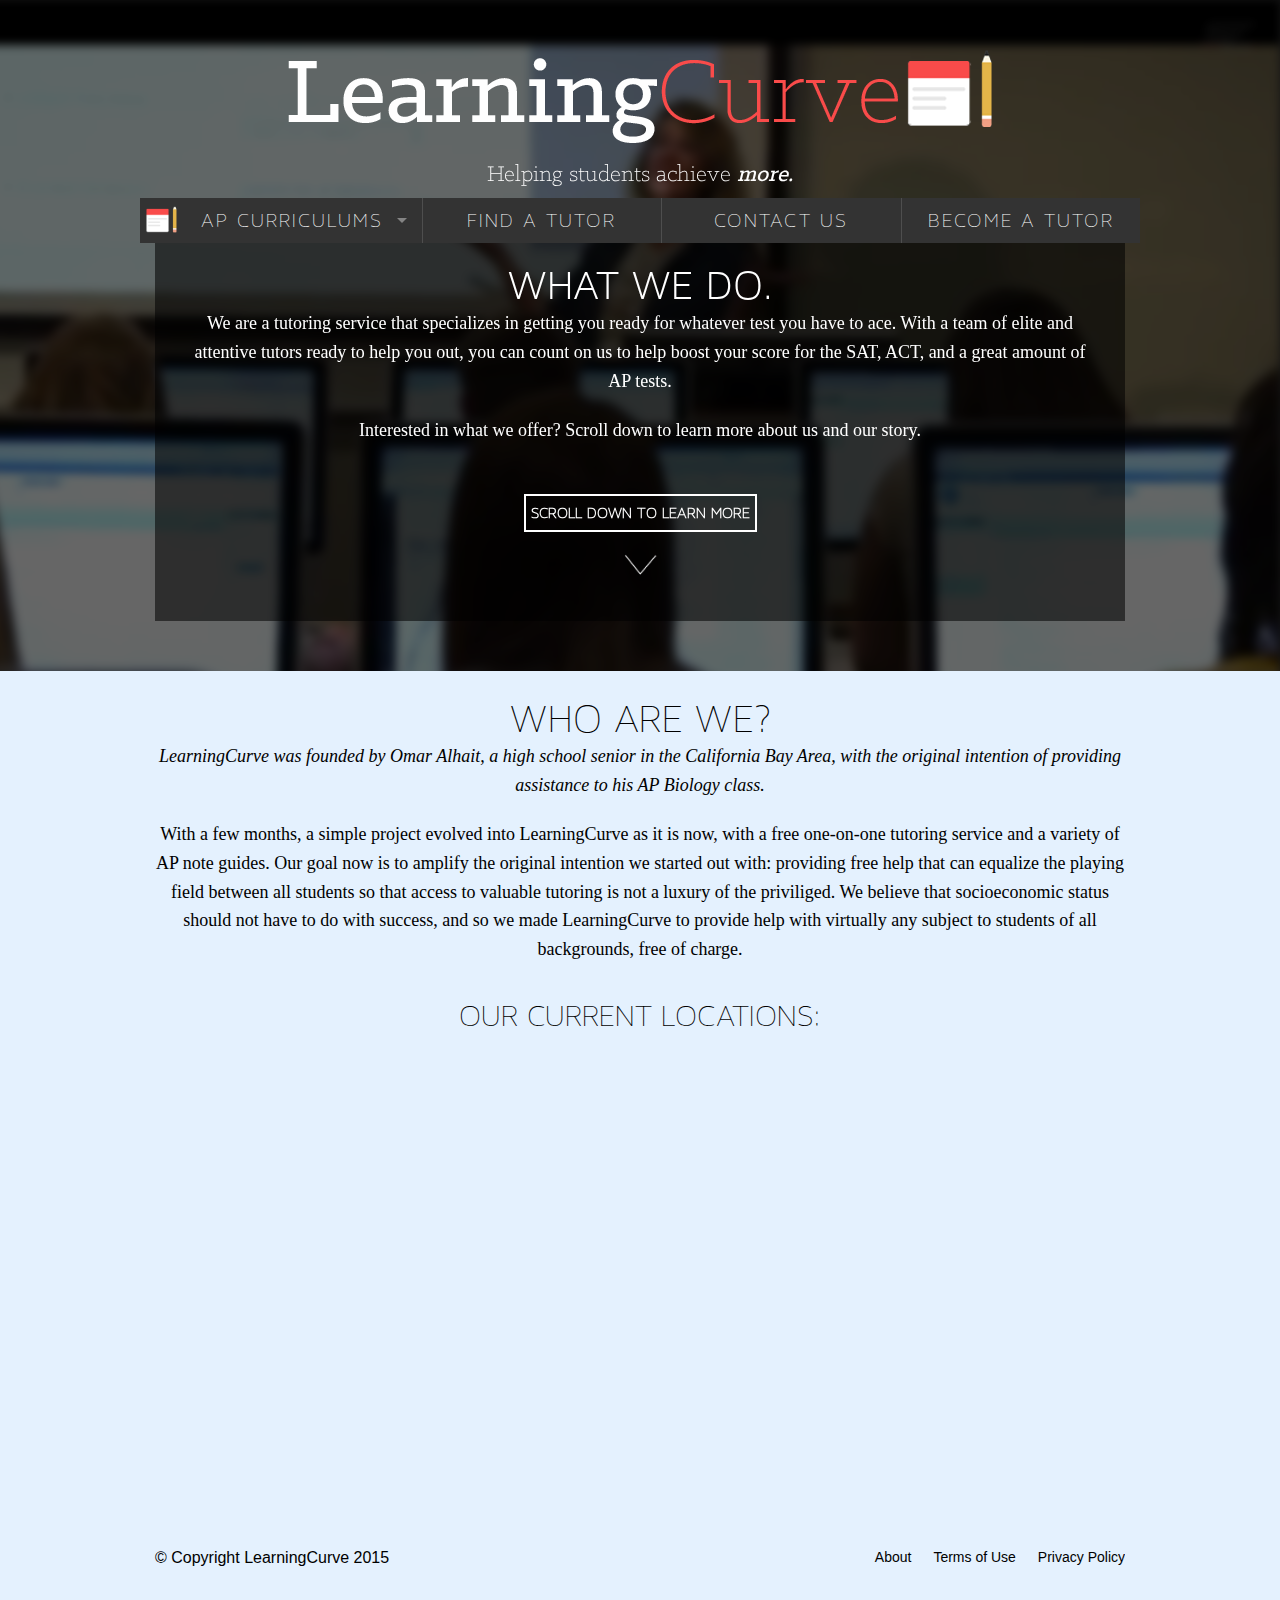
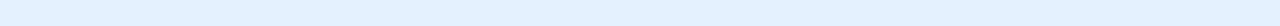
==== index.html @ 10ee87cb "Revert f1e68f8..810883a" ====
<!DOCTYPE html>
<!-- saved from url=(0054)http://foundation.zurb.com/templates/banner-theme.html -->
<html><head><meta http-equiv="Content-Type" content="text/html; charset=UTF-8">
<meta name="viewport" content="width=device-width, initial-scale=1.0">
<title>LearningCurve</title>

 <link rel="icon" type="image/ico" href="img/favicon.ico">
 <link rel="stylesheet" href="foundation/css/foundation.css">
<script src="foundation/js/vendor/modernizr.js"></script>
<script src="foundation/js/vendor/jquery.js"></script>
  <script src="foundation/js/foundation/foundation.js"></script>
  <script src="foundation/js/foundation/foundation.topbar.js"></script>
  <script>
    $(document).foundation();
  </script>
<link rel="stylesheet" href="css/app.css">
</head>



<body>
<div class="gradientfiller"></div>
<section class="top">
  <video autoplay loop poster="img/poster.png" id="bgvid">
<source src="img/background.mp4" type="video/mp4">
</video>
<div class="row">
<div class="large-12 columns">
<div class="main-wrapper">
  <div class ='img'>
    <p>
<img src='img/logo.png' alt='LearningCurve'>
    </p>
  </div>
<h3>Helping students achieve <i class='i'>more.</i></h3>
<div class="row">

</div>
</div>
</div>
</div>
</div>
</section>

<div class="contain-to-grid sticky" style="z-index:2">

<nav class="top-bar" data-topbar role="navigation" data-options="sticky_on: large" style="z-index:2">
  <ul class="title-area">
     <!-- Remove the class "menu-icon" to get rid of menu icon. Take out "Menu" to just have icon alone -->
    <li class="toggle-topbar menu-icon"><a href="#"><span></span></a></li>
    <img src="img/logoIcon.png" style="height:45px; padding-bottom:2px"> 
  </ul>

  <section class="top-bar-section" style="z-index:1; width:100%; display: block; width: 100%">

    <ul class="" style="">

      <li class="has-dropdown top-bar-button"><a href="#" id="button-text">AP CURRICULUMS</a>
        <ul class="dropdown">
          <li><a style="font-size: 18px" id="FiraSansOT" href="">Calculus AB</a></li>
          <li><a style="font-size: 18px" id="FiraSansOT" href="">Calculus BC</a></li>
          <li><a style="font-size: 18px" id="FiraSansOT" href="">Statistics</a></li>
          <li><a style="font-size: 18px" id="FiraSansOT" href="">Biology</a></li>
          <li><a style="font-size: 18px" id="FiraSansOT" href="">Chemistry</a></li>
          <li><a style="font-size: 18px" id="FiraSansOT" href="">US History</a></li>
        </ul>
      </li>
      <li class="divider"></li>
      <li class="top-bar-button"><a href="tutoring.html" id="button-text">FIND A TUTOR</a></li>
      <li class="divider"></li>
      <li class="top-bar-button"><a href="contact-us.html" id="button-text">CONTACT US</a></li>
      <li class="divider"></li>
      <li class="top-bar-button"><a href="become-a-tutor.html" id="button-text">BECOME A TUTOR</a></li>
    </ul>
  </section>
</nav>
</div>
<section class="" style="position: block">
<div class="row">
<div class="large-12 columns about-box">
<div class="black-box">
<h3 style="font-family:Maven3; font-size: 42px">WHAT WE DO.</h3>
<p style="text-align:center; font-weight:normal; color:white">We are a tutoring service that specializes in getting you ready for whatever test you have to ace. With a team of elite and attentive tutors ready to help you out, you can count on us to help boost your score for the SAT, ACT, and a great amount of AP tests.</p>
<p style="text-align:center; font-weight:normal; color:white">Interested in what we offer? Scroll down to learn more about us and our story.</p>
<span class="scrolldown">Scroll down to learn more</span>
<img src="img/arrow.png" width="76" height="39" alt="" class="arrow">
</div>
</div>
</section>

<section class="content" style="z-index:0; position: block; background-color:rgb(228, 241, 254)">
<div class="row">
<div class="large-12 columns" class="about-us">
<h3 id="maven" style="color:black; font-size:42px; text-transform:uppercase; align:center">Who Are We?</h3>
<p><i>LearningCurve was founded by Omar Alhait, a high school senior in the California Bay Area, with the original intention of providing assistance to his AP Biology class.</i></p>
<p>With a few months, a simple project evolved into LearningCurve as it is now, with a free one-on-one tutoring service and a variety of AP note guides. Our goal now is to amplify the original intention we started out with: providing free help that can equalize the playing field between all students so that access to valuable tutoring is not a luxury of the priviliged. We believe that socioeconomic status should not have to do with success, and so we made LearningCurve to provide help with virtually any subject to students of all backgrounds, free of charge.</p>
<br>
<h3 id="maven" style="color:black; font-size: 32px; text-transform: uppercase">Our Current Locations: </h3>
<iframe width='100%' height='500px' frameBorder='0' src='https://a.tiles.mapbox.com/v4/oalhait.l6k74bnb/attribution,geocoder,share.html?access_token=pk.eyJ1Ijoib2FsaGFpdCIsImEiOiJDN1Z2Uk5jIn0.ijs0u-XBS0635OFNUssilw'></iframe>
</div>
</div>
<footer>
<div class="row">
<div class="large-6 columns">
<span style="color:black">© Copyright LearningCurve 2015</span>
</div>
<div class="large-6 columns">
<ul class="inline-list right">
<li><a href="#" style="color:black">About</a></li>
<li><a href="#" style="color:black">Terms of Use</a></li>
<li><a href="#" style="color:black">Privacy Policy</a></li>
</ul>
</div>
</div>
</footer>
</section>


<script>
      $(document).foundation();

      var doc = document.documentElement;
      doc.setAttribute('data-useragent', navigator.userAgent);
    </script>

</body>
</html>
---- css/app.css ----
.top:before{
    content: "";
    position: fixed;
    z-index:-99;
    width:100%;
    height:100%;
    left:0;
    right:0;
    padding-bottom:35%;
    background-color: rgba(0,0,0,0.6);
	background-size:cover;
	display: block;
	
	}
p {
	font-family: Roboto;
}
.gradientfiller {
    position: fixed;
    z-index:-100;
    width:100%;
    height:100%;
    left:0;
    right:0;
    padding-bottom:35%;
    background-color: rgba(0,0,0,0.8);
	background-size:cover;
	display: block;
	
}
.top-bar-button {
	padding-left: 0;
	padding-right: 0;
	width: 23.85%;
	text-align: center;

}
#button-text {
	font-size: 21px;
	font-family: Maven2;
	letter-spacing: 2px;
}
.top-bar .toggle-topbar.menu-icon a:after {
    box-shadow: 0 10px 0 1px #FFFFFF, 0 16px 0 1px #FFFFFF, 0 22px 0 1px #FFFFFF;
    content: "img/logoIcon.png";
    display: block;
    height: 0;
    position: absolute;
    right: 0;
    top: 0;
    width: 16px;
}
.top-bar .toggle-topbar.menu-icon a {
    color: #FFFFFF;
    height: 34px;
    line-height: 33px;
    padding: 0 25px 0 0;
    position: relative;
}

video#bgvid {
	position: fixed; right: 0; bottom: 0;
	min-width: 100%; min-height: 100%;
	width: auto; height: auto; z-index: -100;
	background: url(../img/poster.png) no-repeat;
	background-size: cover; 
	-webkit-filter: blur(5px);
    -moz-filter: blur(5px);
    -o-filter: blur(5px);
    -ms-filter: blur(5px);
    -filter: blur(5px);
	}

.top{
z-index: 0;
position:relative;
}
.content{
	padding-top:40px;
	padding-bottom:40px;
	background-color: white;
	width: 100%;
	z-index: 9999;
	top:50px;
	bottom:50px;
	position:relative;
	
}
@font-face {
    font-family: FiraSansOT;
    src: url(fonts/FiraSansOTRegular.otf);
}
@font-face {
    font-family: Maven3;
    src: url(fonts/MavenProLight300.otf);
}
@font-face {
    font-family: Maven2;
    src: url(fonts/MavenProLight200.otf);
}
@font-face {
    font-family: KlinicSlabLight;
    src: url(fonts/KlinicSlabLight.otf);
}
@font-face {
    font-family: KlinicSlabMedium;
    src: url(fonts/KlinicSlabMedium.otf);
}
@font-face {
    font-family: RobotoRegular;
    src: url(fonts/RobotoRegular.ttf);
}
@font-face {
    font-family: FiraSansOTRegular;
    src: url(fonts/FiraSansOTRegular.otf);
}
@font-face {
    font-family: AsapRegular;
    src: url(fonts/AsapRegular.otf);
}
h1{
	font-family: KlinicSlabMedium;
	font-size:40px;
	color:#fff;
	line-height:28px;
	margin-top:16px;
	margin-bottom:15px;
	text-align:center;
	}
h2{
	font-family:KlinicSlabMedium;
	color:#fff;
	font-size:40px;
	line-height:34px;
	}
h3{
	font-family:KlinicSlabLight;
	font-size:24px;color:#fff;
	line-height:10px;
	text-align:center;
	font-weight:500;
	padding-bottom:10px;
	}
.i{
	font-family:KlinicSlabMedium;
	font-size:24px;color:#fff;
	line-height:10px;
	text-align:center;
	font-weight:500;
	padding-bottom:10px;
	}
h4{
	font-family:KlinicSlabMedium;
	color:#000;
	font-size:28px;
	padding-top:5px;
}
.img {
	right:0;
	left:0;
	text-align: center;
	padding-top: 50px;

}
#FiraSansOT {
	font-family: FiraSansOT;
}
#maven {
	font-family: Maven2;
	font-size:20px;
}
.pink {
	color:#2574A9;
	/*#F94B4A;*/
}
#KlinicSlabMedium {
	font-family: KlinicSlabMedium;
	font-size: 22px;
}
#KlinicSlabLight {
	font-family: KlinicSlabLight;
}
.about-us {
	z-index:1;
}
p {
	font-size:18px;
	text-align: center;
	color:black;
	font-weight:light;
}
.columns.large-centered{
	padding-left:5px;
	padding-right:5px;
	}
@media only screen and (max-width: 40em) {.columns.large-centered{
	font-size:13px;
}
	}
@media only screen and (min-width: 40.063em) {.columns.large-centered{
	font-size:14px;
	z-index:999999;
	}}
.about-box{
	color:#fff;
}
.black-box{
	background-color:rgba(0,0,0,0.55);
	padding:35px;
	font-weight:900;
	z-index:1;
	position:relative;
}
.scrolldown {
	border:2px solid white;
	text-transform: uppercase;
	display:table;
	padding: 5px;
	margin: 50px auto 0;
	font-family: Maven2;
}
.arrow {
	align: centered;
	display:table;
	padding: 5px;
	margin: 10px auto 0;
}
#tutoring {
	font-size: 96px;
}
#map {
	height:180px;
}
.black-box p{font-weight:900;}
.secondary.small.button{background-color:transparent;color:#fff;border:2px #fff solid;border-radius:5px;padding:15px 50px 15px 50px;margin:0;}
.secondary.small.button:hover{background-color:rgba(255,255,255,0.5);}
.row .main-wrapper{color:#fff;}
.about-content{background-color:#fff;box-shadow:2px 2px 10px rgba(0,0,0,0.1);}
.button-group li .button{border:0!important;}
.button{-webkit-appearance:none;background-color:transparent;border-width:0;text-align:center;box-shadow:0 0 0;}
.button:hover{color:rgba(255,255,255,0.7);background-color:transparent;}footer p,footer a{font-size:14px;}
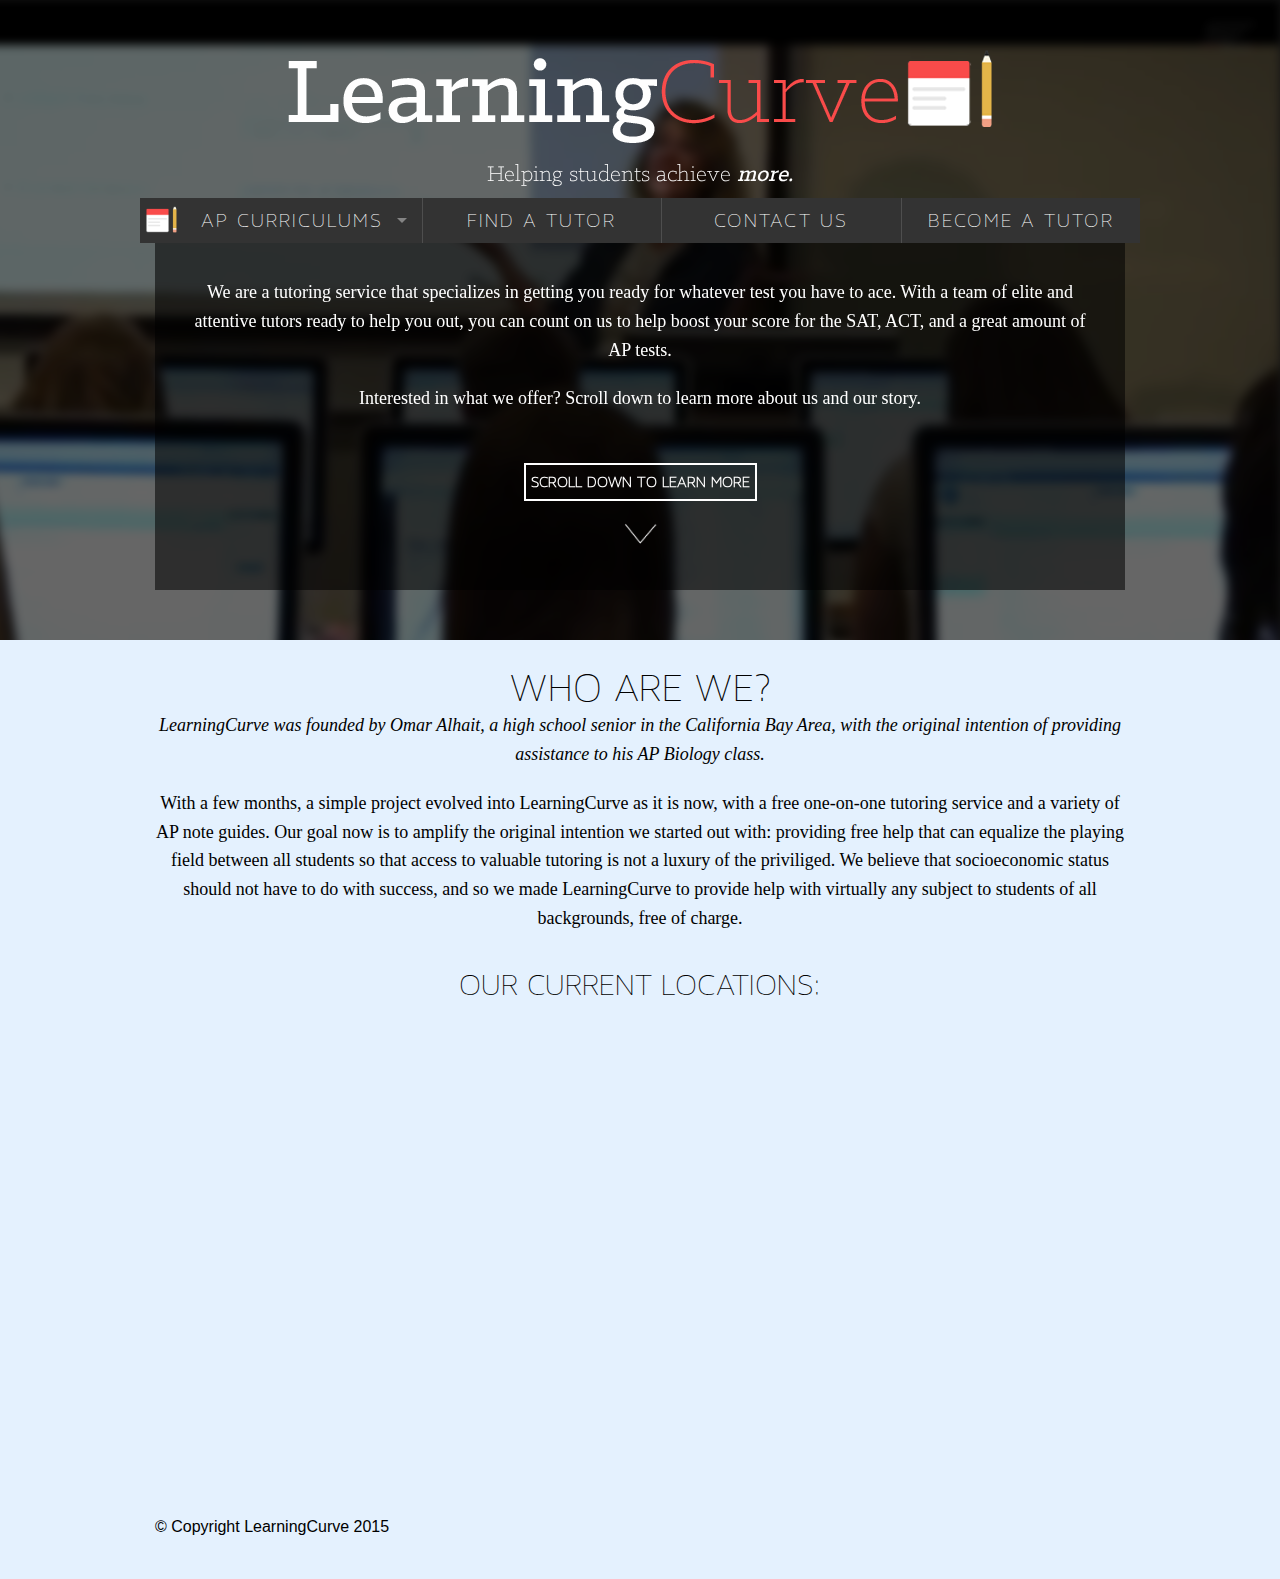
==== commit dcc6f98a: "Revert "Revert f1e68f8..810883a"" ====
--- a/index.html
+++ b/index.html
@@ -1,127 +1,137 @@
 <!DOCTYPE html>
-<!-- saved from url=(0054)http://foundation.zurb.com/templates/banner-theme.html -->
-<html><head><meta http-equiv="Content-Type" content="text/html; charset=UTF-8">
-<meta name="viewport" content="width=device-width, initial-scale=1.0">
-<title>LearningCurve</title>
+<html>
 
- <link rel="icon" type="image/ico" href="img/favicon.ico">
- <link rel="stylesheet" href="foundation/css/foundation.css">
-<script src="foundation/js/vendor/modernizr.js"></script>
-<script src="foundation/js/vendor/jquery.js"></script>
-  <script src="foundation/js/foundation/foundation.js"></script>
-  <script src="foundation/js/foundation/foundation.topbar.js"></script>
-  <script>
+<head>
+    <meta http-equiv="Content-Type" content="text/html; charset=UTF-8">
+    <meta name="viewport" content="width=device-width, initial-scale=1.0">
+    <title>LearningCurve</title>
+
+    <link rel="icon" type="image/ico" href="img/favicon.ico">
+    <link rel="stylesheet" href="foundation/css/foundation.css">
+    <script src="foundation/js/vendor/modernizr.js"></script>
+    <script src="foundation/js/vendor/jquery.js"></script>
+    <script src="foundation/js/foundation/foundation.js"></script>
+    <script src="foundation/js/foundation/foundation.topbar.js"></script>
+    <script>
     $(document).foundation();
-  </script>
-<link rel="stylesheet" href="css/app.css">
+    </script>
+    <link rel="stylesheet" href="css/app.css">
 </head>
 
 
 
 <body>
-<div class="gradientfiller"></div>
-<section class="top">
-  <video autoplay loop poster="img/poster.png" id="bgvid">
-<source src="img/background.mp4" type="video/mp4">
-</video>
-<div class="row">
-<div class="large-12 columns">
-<div class="main-wrapper">
-  <div class ='img'>
-    <p>
-<img src='img/logo.png' alt='LearningCurve'>
-    </p>
-  </div>
-<h3>Helping students achieve <i class='i'>more.</i></h3>
-<div class="row">
+    <div class="gradientfiller"></div>
+    <section class="top">
+        <video autoplay loop poster="img/poster.png" id="bgvid">
+            <source src="img/background.mp4" type="video/mp4">
+        </video>
+        <div class="row">
+            <div class="large-12 columns">
+                <div class="main-wrapper">
+                    <div class='img'>
+                        <p>
+                            <img src='img/logo.png' alt='LearningCurve'>
+                        </p>
+                    </div>
+                    <h3>Helping students achieve <i class='i'>more.</i></h3>
+                    <div class="row">
 
-</div>
-</div>
-</div>
-</div>
-</div>
-</section>
+                    </div>
+                </div>
+            </div>
+        </div>
+        </div>
+    </section>
 
-<div class="contain-to-grid sticky" style="z-index:2">
+    <div class="contain-to-grid sticky" style="z-index:2">
 
-<nav class="top-bar" data-topbar role="navigation" data-options="sticky_on: large" style="z-index:2">
-  <ul class="title-area">
-     <!-- Remove the class "menu-icon" to get rid of menu icon. Take out "Menu" to just have icon alone -->
-    <li class="toggle-topbar menu-icon"><a href="#"><span></span></a></li>
-    <img src="img/logoIcon.png" style="height:45px; padding-bottom:2px"> 
-  </ul>
+        <nav class="top-bar" data-topbar role="navigation" data-options="sticky_on: large" style="z-index:2">
+            <ul class="title-area">
+                <!-- Remove the class "menu-icon" to get rid of menu icon. Take out "Menu" to just have icon alone -->
+                <li class="toggle-topbar menu-icon"><a href="#"><span></span></a>
+                </li>
+                <img src="img/logoIcon.png" style="height:45px; padding-bottom:2px">
+            </ul>
 
-  <section class="top-bar-section" style="z-index:1; width:100%; display: block; width: 100%">
+            <section class="top-bar-section" style="z-index:1; width:100%; display: block; width: 100%">
 
-    <ul class="" style="">
+                <ul class="" style="">
 
-      <li class="has-dropdown top-bar-button"><a href="#" id="button-text">AP CURRICULUMS</a>
-        <ul class="dropdown">
-          <li><a style="font-size: 18px" id="FiraSansOT" href="">Calculus AB</a></li>
-          <li><a style="font-size: 18px" id="FiraSansOT" href="">Calculus BC</a></li>
-          <li><a style="font-size: 18px" id="FiraSansOT" href="">Statistics</a></li>
-          <li><a style="font-size: 18px" id="FiraSansOT" href="">Biology</a></li>
-          <li><a style="font-size: 18px" id="FiraSansOT" href="">Chemistry</a></li>
-          <li><a style="font-size: 18px" id="FiraSansOT" href="">US History</a></li>
-        </ul>
-      </li>
-      <li class="divider"></li>
-      <li class="top-bar-button"><a href="tutoring.html" id="button-text">FIND A TUTOR</a></li>
-      <li class="divider"></li>
-      <li class="top-bar-button"><a href="contact-us.html" id="button-text">CONTACT US</a></li>
-      <li class="divider"></li>
-      <li class="top-bar-button"><a href="become-a-tutor.html" id="button-text">BECOME A TUTOR</a></li>
-    </ul>
-  </section>
-</nav>
-</div>
-<section class="" style="position: block">
-<div class="row">
-<div class="large-12 columns about-box">
-<div class="black-box">
-<h3 style="font-family:Maven3; font-size: 42px">WHAT WE DO.</h3>
-<p style="text-align:center; font-weight:normal; color:white">We are a tutoring service that specializes in getting you ready for whatever test you have to ace. With a team of elite and attentive tutors ready to help you out, you can count on us to help boost your score for the SAT, ACT, and a great amount of AP tests.</p>
-<p style="text-align:center; font-weight:normal; color:white">Interested in what we offer? Scroll down to learn more about us and our story.</p>
-<span class="scrolldown">Scroll down to learn more</span>
-<img src="img/arrow.png" width="76" height="39" alt="" class="arrow">
-</div>
-</div>
-</section>
+                    <li class="has-dropdown top-bar-button"><a href="#" id="button-text">AP CURRICULUMS</a>
+                        <ul class="dropdown">
+                            <li><a style="font-size: 18px" id="FiraSansOT" href="calc-bc/calcindex.html">Calculus AB</a>
+                            </li>
+                            <li><a style="font-size: 18px" id="FiraSansOT" href="">Calculus BC</a>
+                            </li>
+                            <li><a style="font-size: 18px" id="FiraSansOT" href="">Statistics</a>
+                            </li>
+                            <li><a style="font-size: 18px" id="FiraSansOT" href="">Biology</a>
+                            </li>
+                            <li><a style="font-size: 18px" id="FiraSansOT" href="">Chemistry</a>
+                            </li>
+                            <li><a style="font-size: 18px" id="FiraSansOT" href="">US History</a>
+                            </li>
+                        </ul>
+                    </li>
+                    <li class="divider"></li>
+                    <li class="top-bar-button"><a href="tutoring.html" id="button-text">FIND A TUTOR</a>
+                    </li>
+                    <li class="divider"></li>
+                    <li class="top-bar-button"><a href="contact-us.html" id="button-text">CONTACT US</a>
+                    </li>
+                    <li class="divider"></li>
+                    <li class="top-bar-button"><a href="become-a-tutor.html" id="button-text">BECOME A TUTOR</a>
+                    </li>
+                </ul>
+            </section>
+        </nav>
+    </div>
+    <section class="" style="position: block">
+        <div class="row">
+            <div class="large-12 columns about-box">
+                <div class="black-box">
+                    <p style="text-align:center; font-weight:normal; color:white">We are a tutoring service that specializes in getting you ready for whatever test you have to ace. With a team of elite and attentive tutors ready to help you out, you can count on us to help boost your score for the SAT, ACT, and a great amount of AP tests.</p>
+                    <p style="text-align:center; font-weight:normal; color:white">Interested in what we offer? Scroll down to learn more about us and our story.</p>
+                    <span class="scrolldown">Scroll down to learn more</span>
+                    <img src="img/arrow.png" width="76" height="39" alt="" class="arrow">
+                </div>
+            </div>
+    </section>
 
-<section class="content" style="z-index:0; position: block; background-color:rgb(228, 241, 254)">
-<div class="row">
-<div class="large-12 columns" class="about-us">
-<h3 id="maven" style="color:black; font-size:42px; text-transform:uppercase; align:center">Who Are We?</h3>
-<p><i>LearningCurve was founded by Omar Alhait, a high school senior in the California Bay Area, with the original intention of providing assistance to his AP Biology class.</i></p>
-<p>With a few months, a simple project evolved into LearningCurve as it is now, with a free one-on-one tutoring service and a variety of AP note guides. Our goal now is to amplify the original intention we started out with: providing free help that can equalize the playing field between all students so that access to valuable tutoring is not a luxury of the priviliged. We believe that socioeconomic status should not have to do with success, and so we made LearningCurve to provide help with virtually any subject to students of all backgrounds, free of charge.</p>
-<br>
-<h3 id="maven" style="color:black; font-size: 32px; text-transform: uppercase">Our Current Locations: </h3>
-<iframe width='100%' height='500px' frameBorder='0' src='https://a.tiles.mapbox.com/v4/oalhait.l6k74bnb/attribution,geocoder,share.html?access_token=pk.eyJ1Ijoib2FsaGFpdCIsImEiOiJDN1Z2Uk5jIn0.ijs0u-XBS0635OFNUssilw'></iframe>
-</div>
-</div>
-<footer>
-<div class="row">
-<div class="large-6 columns">
-<span style="color:black">© Copyright LearningCurve 2015</span>
-</div>
-<div class="large-6 columns">
-<ul class="inline-list right">
-<li><a href="#" style="color:black">About</a></li>
-<li><a href="#" style="color:black">Terms of Use</a></li>
-<li><a href="#" style="color:black">Privacy Policy</a></li>
-</ul>
-</div>
-</div>
-</footer>
-</section>
+    <section class="content" style="z-index:0; position: block; background-color:rgb(228, 241, 254)">
+        <div class="row">
+            <div class="large-12 columns" class="about-us">
+                <h3 id="maven" style="color:black; font-size:42px; text-transform:uppercase; align:center">Who Are We?</h3>
+                <p><i>LearningCurve was founded by Omar Alhait, a high school senior in the California Bay Area, with the original intention of providing assistance to his AP Biology class.</i>
+                </p>
+                <p>With a few months, a simple project evolved into LearningCurve as it is now, with a free one-on-one tutoring service and a variety of AP note guides. Our goal now is to amplify the original intention we started out with: providing free help that can equalize the playing field between all students so that access to valuable tutoring is not a luxury of the priviliged. We believe that socioeconomic status should not have to do with success, and so we made LearningCurve to provide help with virtually any subject to students of all backgrounds, free of charge.</p>
+                <br>
+                <h3 id="maven" style="color:black; font-size: 32px; text-transform: uppercase">Our Current Locations: </h3>
+                <iframe width='100%' height='500px' frameBorder='0' src='https://a.tiles.mapbox.com/v4/oalhait.l6k74bnb/attribution,geocoder,share.html?access_token=pk.eyJ1Ijoib2FsaGFpdCIsImEiOiJDN1Z2Uk5jIn0.ijs0u-XBS0635OFNUssilw'></iframe>
+            </div>
+        </div>
+        <footer>
+            <div class="row">
+                <div class="large-6 columns">
+                    <span style="color:black">© Copyright LearningCurve 2015</span>
+                </div>
+                <div class="large-6 columns">
+                    <ul class="inline-list right">
+                    </ul>
+                </div>
+            </div>
+        </footer>
+    </section>
 
 
-<script>
-      $(document).foundation();
+    <script>
+    $(document).foundation();
 
-      var doc = document.documentElement;
-      doc.setAttribute('data-useragent', navigator.userAgent);
+    var doc = document.documentElement;
+    doc.setAttribute('data-useragent', navigator.userAgent);
     </script>
 
 </body>
+
 </html>--- a/css/app.css
+++ b/css/app.css
@@ -232,6 +232,16 @@
 #map {
 	height:180px;
 }
+.toc {
+	height:50%;
+	width:50%;
+	background-color: green;
+}
+.tocbutton {
+	height:100%;
+	width:100%;
+	text-align: centered;
+}
 .black-box p{font-weight:900;}
 .secondary.small.button{background-color:transparent;color:#fff;border:2px #fff solid;border-radius:5px;padding:15px 50px 15px 50px;margin:0;}
 .secondary.small.button:hover{background-color:rgba(255,255,255,0.5);}
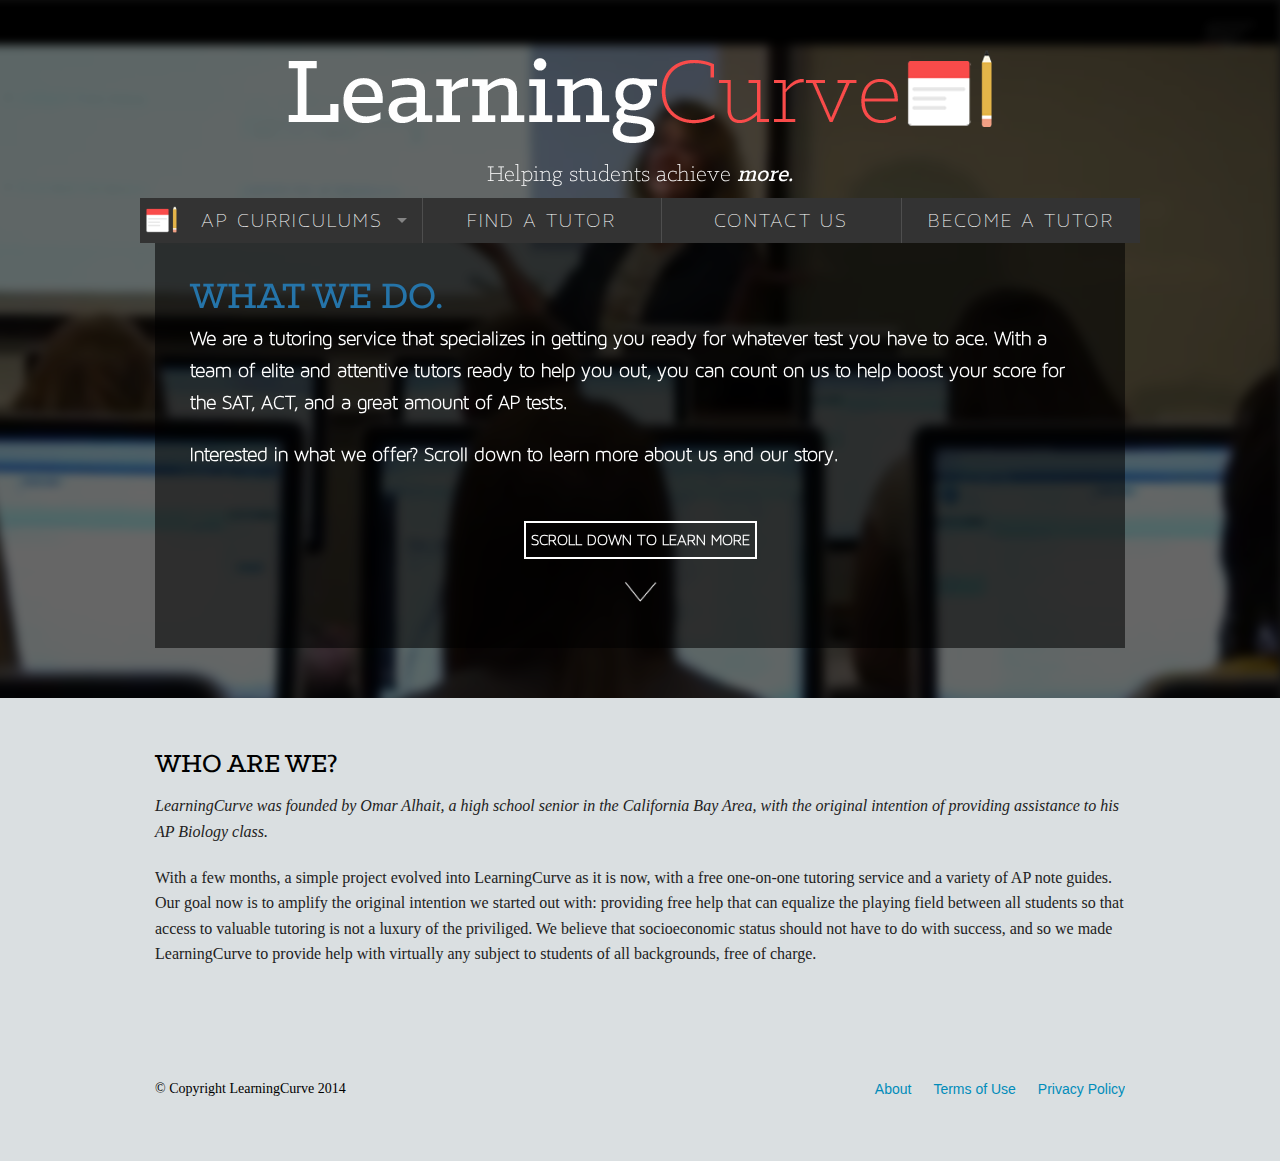
==== commit dd91c6a0: "Revert 5aff99e..dcc6f98" ====
--- a/index.html
+++ b/index.html
@@ -1,137 +1,132 @@
 <!DOCTYPE html>
-<html>
+<!-- saved from url=(0054)http://foundation.zurb.com/templates/banner-theme.html -->
+<html><head><meta http-equiv="Content-Type" content="text/html; charset=UTF-8">
+<meta name="viewport" content="width=device-width, initial-scale=1.0">
+<title>LearningCurve</title>
 
-<head>
-    <meta http-equiv="Content-Type" content="text/html; charset=UTF-8">
-    <meta name="viewport" content="width=device-width, initial-scale=1.0">
-    <title>LearningCurve</title>
-
-    <link rel="icon" type="image/ico" href="img/favicon.ico">
-    <link rel="stylesheet" href="foundation/css/foundation.css">
-    <script src="foundation/js/vendor/modernizr.js"></script>
-    <script src="foundation/js/vendor/jquery.js"></script>
-    <script src="foundation/js/foundation/foundation.js"></script>
-    <script src="foundation/js/foundation/foundation.topbar.js"></script>
-    <script>
+ <link rel="icon" type="image/ico" href="img/favicon.ico">
+ <link rel="stylesheet" href="foundation/css/foundation.css">
+<script src="foundation/js/vendor/modernizr.js"></script>
+<script src="foundation/js/vendor/jquery.js"></script>
+  <script src="foundation/js/foundation/foundation.js"></script>
+  <script src="foundation/js/foundation/foundation.topbar.js"></script>
+  <script>
     $(document).foundation();
-    </script>
-    <link rel="stylesheet" href="css/app.css">
+  </script>
+<link rel="stylesheet" href="css/app.css">
 </head>
 
 
 
 <body>
-    <div class="gradientfiller"></div>
-    <section class="top">
-        <video autoplay loop poster="img/poster.png" id="bgvid">
-            <source src="img/background.mp4" type="video/mp4">
-        </video>
-        <div class="row">
-            <div class="large-12 columns">
-                <div class="main-wrapper">
-                    <div class='img'>
-                        <p>
-                            <img src='img/logo.png' alt='LearningCurve'>
-                        </p>
-                    </div>
-                    <h3>Helping students achieve <i class='i'>more.</i></h3>
-                    <div class="row">
+<div class="gradientfiller"></div>
+<section class="top">
+  <video autoplay loop poster="img/poster.png" id="bgvid">
+<source src="img/background.mp4" type="video/mp4">
+</video>
+<div class="row">
+<div class="large-12 columns">
+<div class="main-wrapper">
+  <div class ='img'>
+    <p>
+<img src='img/logo.png' alt='LearningCurve'>
+    </p>
+  </div>
+<h3>Helping students achieve <i class='i'>more.</i></h3>
+<div class="row">
 
-                    </div>
-                </div>
-            </div>
-        </div>
-        </div>
-    </section>
+</div>
+</div>
+</div>
+</div>
+</div>
+</section>
 
-    <div class="contain-to-grid sticky" style="z-index:2">
+<div class="contain-to-grid sticky" style="z-index:2">
 
-        <nav class="top-bar" data-topbar role="navigation" data-options="sticky_on: large" style="z-index:2">
-            <ul class="title-area">
-                <!-- Remove the class "menu-icon" to get rid of menu icon. Take out "Menu" to just have icon alone -->
-                <li class="toggle-topbar menu-icon"><a href="#"><span></span></a>
-                </li>
-                <img src="img/logoIcon.png" style="height:45px; padding-bottom:2px">
-            </ul>
+<nav class="top-bar" data-topbar role="navigation" data-options="sticky_on: large" style="z-index:2">
+  <ul class="title-area">
+     <!-- Remove the class "menu-icon" to get rid of menu icon. Take out "Menu" to just have icon alone -->
+    <li class="toggle-topbar menu-icon"><a href="#"><span></span></a></li>
+    <img src="img/logoIcon.png" style="height:45px; padding-bottom:2px"> 
+  </ul>
 
-            <section class="top-bar-section" style="z-index:1; width:100%; display: block; width: 100%">
+  <section class="top-bar-section" style="z-index:1; width:100%; display: block; width: 100%">
 
-                <ul class="" style="">
+    <ul class="" style="">
 
-                    <li class="has-dropdown top-bar-button"><a href="#" id="button-text">AP CURRICULUMS</a>
-                        <ul class="dropdown">
-                            <li><a style="font-size: 18px" id="FiraSansOT" href="calc-bc/calcindex.html">Calculus AB</a>
-                            </li>
-                            <li><a style="font-size: 18px" id="FiraSansOT" href="">Calculus BC</a>
-                            </li>
-                            <li><a style="font-size: 18px" id="FiraSansOT" href="">Statistics</a>
-                            </li>
-                            <li><a style="font-size: 18px" id="FiraSansOT" href="">Biology</a>
-                            </li>
-                            <li><a style="font-size: 18px" id="FiraSansOT" href="">Chemistry</a>
-                            </li>
-                            <li><a style="font-size: 18px" id="FiraSansOT" href="">US History</a>
-                            </li>
-                        </ul>
-                    </li>
-                    <li class="divider"></li>
-                    <li class="top-bar-button"><a href="tutoring.html" id="button-text">FIND A TUTOR</a>
-                    </li>
-                    <li class="divider"></li>
-                    <li class="top-bar-button"><a href="contact-us.html" id="button-text">CONTACT US</a>
-                    </li>
-                    <li class="divider"></li>
-                    <li class="top-bar-button"><a href="become-a-tutor.html" id="button-text">BECOME A TUTOR</a>
-                    </li>
-                </ul>
-            </section>
-        </nav>
-    </div>
-    <section class="" style="position: block">
-        <div class="row">
-            <div class="large-12 columns about-box">
-                <div class="black-box">
-                    <p style="text-align:center; font-weight:normal; color:white">We are a tutoring service that specializes in getting you ready for whatever test you have to ace. With a team of elite and attentive tutors ready to help you out, you can count on us to help boost your score for the SAT, ACT, and a great amount of AP tests.</p>
-                    <p style="text-align:center; font-weight:normal; color:white">Interested in what we offer? Scroll down to learn more about us and our story.</p>
-                    <span class="scrolldown">Scroll down to learn more</span>
-                    <img src="img/arrow.png" width="76" height="39" alt="" class="arrow">
-                </div>
-            </div>
-    </section>
+      <li class="has-dropdown top-bar-button"><a href="#" id="button-text">AP CURRICULUMS</a>
+        <ul class="dropdown">
+          <li><a style="font-size: 18px" id="FiraSansOT" href="">Calculus AB</a></li>
+          <li><a style="font-size: 18px" id="FiraSansOT" href="">Calculus BC</a></li>
+          <li><a style="font-size: 18px" id="FiraSansOT" href="">Statistics</a></li>
+          <li><a style="font-size: 18px" id="FiraSansOT" href="">Biology</a></li>
+          <li><a style="font-size: 18px" id="FiraSansOT" href="">Chemistry</a></li>
+          <li><a style="font-size: 18px" id="FiraSansOT" href="">US History</a></li>
+        </ul>
+      </li>
+      <li class="divider"></li>
+      <li class="top-bar-button"><a href="tutoring.html" id="button-text">FIND A TUTOR</a></li>
+      <li class="divider"></li>
+      <li class="top-bar-button"><a href="contact-us.html" id="button-text">CONTACT US</a></li>
+      <li class="divider"></li>
+      <li class="top-bar-button"><a href="become-a-tutor.html" id="button-text">BECOME A TUTOR</a></li>
+    </ul>
+  </section>
+</nav>
+</div>
+<section class="" style="position: block">
+<div class="row">
+<div class="large-12 columns about-box">
+<div class="black-box">
+<h2 class='pink'>WHAT WE DO.</h2>
+<p id='maven'>We are a tutoring service that specializes in getting you ready for whatever test you have to ace. With a team of elite and attentive tutors ready to help you out, you can count on us to help boost your score for the SAT, ACT, and a great amount of AP tests.</p>
+<p id='maven'>Interested in what we offer? Scroll down to learn more about us and our story.</p>
+<span class="scrolldown">Scroll down to learn more</span>
+<img src="img/arrow.png" width="76" height="39" alt="" class="arrow">
+</div>
+</div>
+</section>
 
-    <section class="content" style="z-index:0; position: block; background-color:rgb(228, 241, 254)">
-        <div class="row">
-            <div class="large-12 columns" class="about-us">
-                <h3 id="maven" style="color:black; font-size:42px; text-transform:uppercase; align:center">Who Are We?</h3>
-                <p><i>LearningCurve was founded by Omar Alhait, a high school senior in the California Bay Area, with the original intention of providing assistance to his AP Biology class.</i>
-                </p>
-                <p>With a few months, a simple project evolved into LearningCurve as it is now, with a free one-on-one tutoring service and a variety of AP note guides. Our goal now is to amplify the original intention we started out with: providing free help that can equalize the playing field between all students so that access to valuable tutoring is not a luxury of the priviliged. We believe that socioeconomic status should not have to do with success, and so we made LearningCurve to provide help with virtually any subject to students of all backgrounds, free of charge.</p>
-                <br>
-                <h3 id="maven" style="color:black; font-size: 32px; text-transform: uppercase">Our Current Locations: </h3>
-                <iframe width='100%' height='500px' frameBorder='0' src='https://a.tiles.mapbox.com/v4/oalhait.l6k74bnb/attribution,geocoder,share.html?access_token=pk.eyJ1Ijoib2FsaGFpdCIsImEiOiJDN1Z2Uk5jIn0.ijs0u-XBS0635OFNUssilw'></iframe>
-            </div>
-        </div>
-        <footer>
-            <div class="row">
-                <div class="large-6 columns">
-                    <span style="color:black">© Copyright LearningCurve 2015</span>
-                </div>
-                <div class="large-6 columns">
-                    <ul class="inline-list right">
-                    </ul>
-                </div>
-            </div>
-        </footer>
-    </section>
+<section class="content" style="z-index:0; position: block; background-color:rgb(218, 223, 225)">
+<div class="row">
+<div class="large-12 columns" class="about-us">
+<h4>WHO ARE WE?</h4>
+<p><i>LearningCurve was founded by Omar Alhait, a high school senior in the California Bay Area, with the original intention of providing assistance to his AP Biology class.</i></p>
+<p>With a few months, a simple project evolved into LearningCurve as it is now, with a free one-on-one tutoring service and a variety of AP note guides. Our goal now is to amplify the original intention we started out with: providing free help that can equalize the playing field between all students so that access to valuable tutoring is not a luxury of the priviliged. We believe that socioeconomic status should not have to do with success, and so we made LearningCurve to provide help with virtually any subject to students of all backgrounds, free of charge.</p>
+<div class="large-4 columns">
+<ul class="small-block-grid-2">
+<li><a href="#"><img src=""></a></li>
+<li><a href="#"><img src=""></a></li>
+<li><a href="#"><img src=""></a></li>
+<li><a href="#"><img src=""></a></li>
+</ul>
+</div>
+</div>
+</div>
+<footer>
+<div class="row">
+<div class="large-6 columns">
+<p style="color:black">© Copyright LearningCurve 2014</p>
+</div>
+<div class="large-6 columns">
+<ul class="inline-list right">
+<li><a href="#">About</a></li>
+<li><a href="#">Terms of Use</a></li>
+<li><a href="#">Privacy Policy</a></li>
+</ul>
+</div>
+</div>
+</footer>
+</section>
 
 
-    <script>
-    $(document).foundation();
+<script>
+      $(document).foundation();
 
-    var doc = document.documentElement;
-    doc.setAttribute('data-useragent', navigator.userAgent);
+      var doc = document.documentElement;
+      doc.setAttribute('data-useragent', navigator.userAgent);
     </script>
 
 </body>
-
 </html>--- a/css/app.css
+++ b/css/app.css
@@ -184,12 +184,7 @@
 .about-us {
 	z-index:1;
 }
-p {
-	font-size:18px;
-	text-align: center;
-	color:black;
-	font-weight:light;
-}
+
 .columns.large-centered{
 	padding-left:5px;
 	padding-right:5px;
@@ -228,19 +223,6 @@
 }
 #tutoring {
 	font-size: 96px;
-}
-#map {
-	height:180px;
-}
-.toc {
-	height:50%;
-	width:50%;
-	background-color: green;
-}
-.tocbutton {
-	height:100%;
-	width:100%;
-	text-align: centered;
 }
 .black-box p{font-weight:900;}
 .secondary.small.button{background-color:transparent;color:#fff;border:2px #fff solid;border-radius:5px;padding:15px 50px 15px 50px;margin:0;}
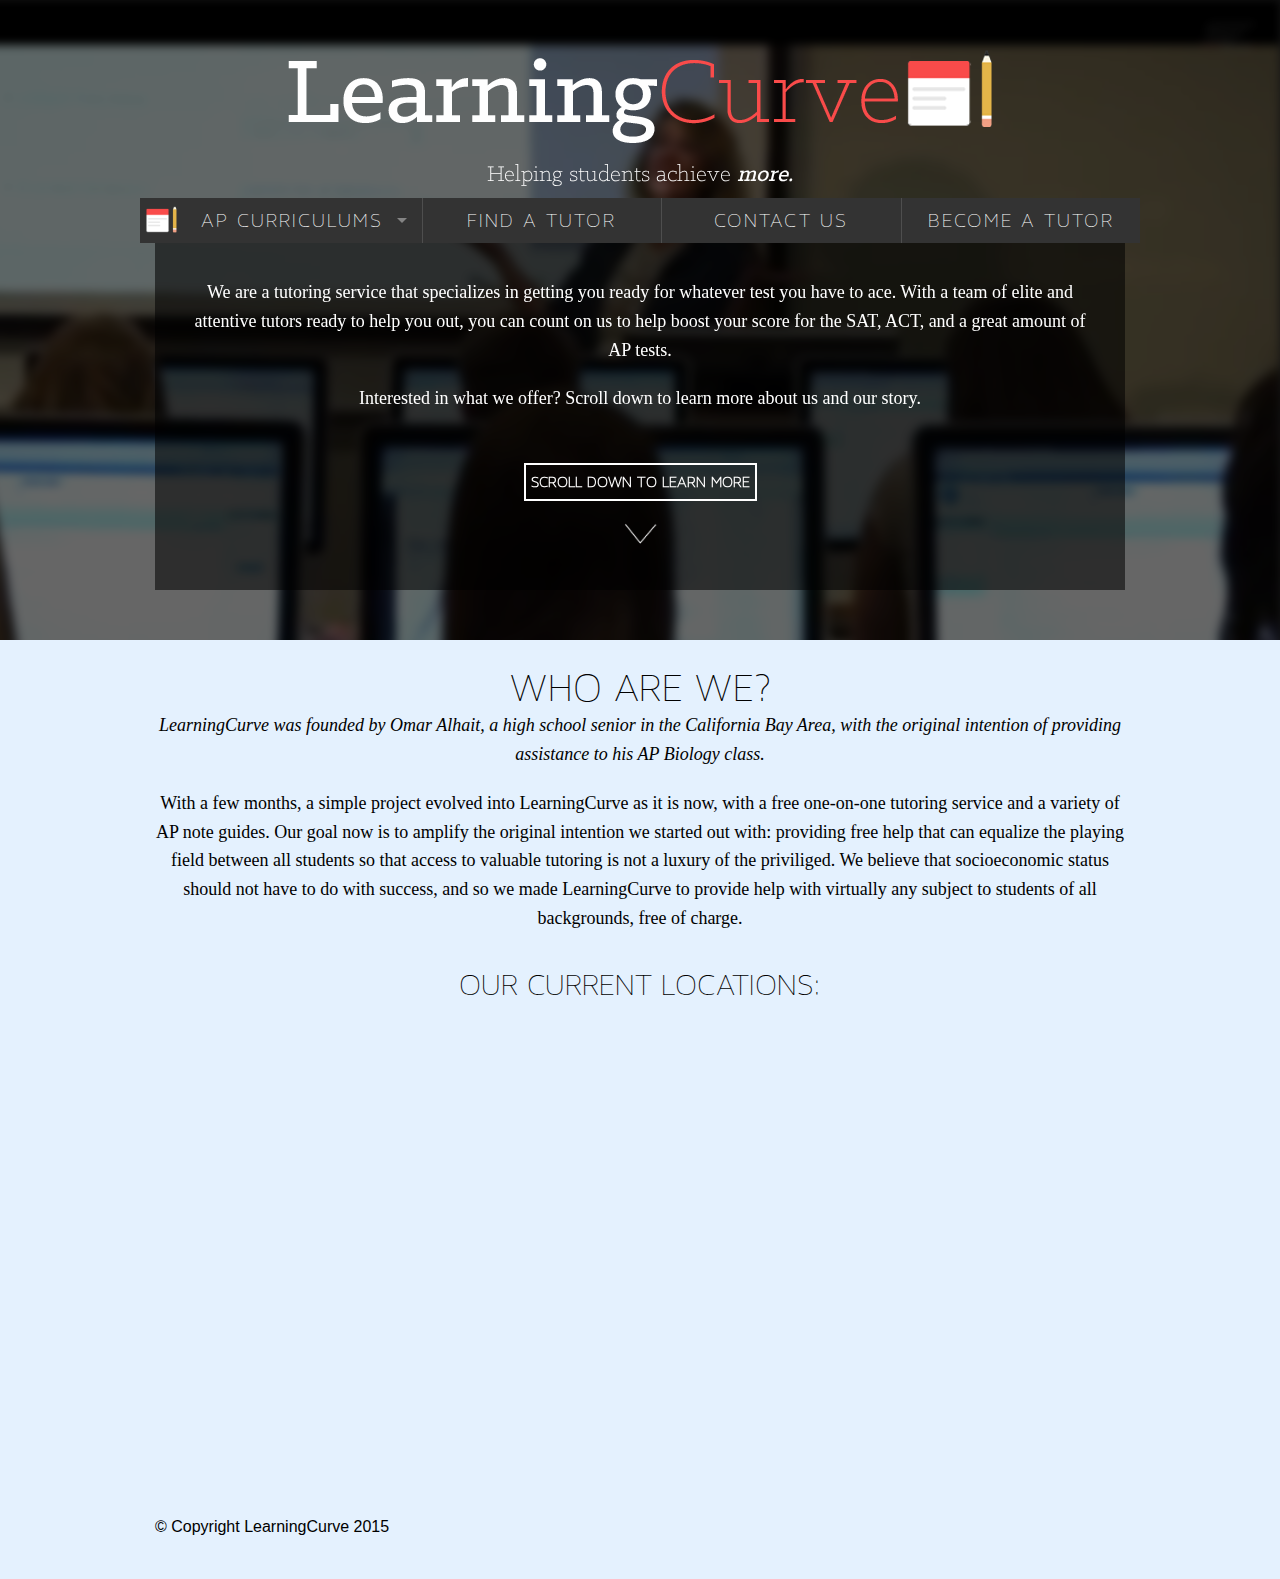
==== commit ff54be4b: "Revert "Revert 5aff99e..dcc6f98"" ====
--- a/index.html
+++ b/index.html
@@ -1,132 +1,137 @@
 <!DOCTYPE html>
-<!-- saved from url=(0054)http://foundation.zurb.com/templates/banner-theme.html -->
-<html><head><meta http-equiv="Content-Type" content="text/html; charset=UTF-8">
-<meta name="viewport" content="width=device-width, initial-scale=1.0">
-<title>LearningCurve</title>
+<html>
 
- <link rel="icon" type="image/ico" href="img/favicon.ico">
- <link rel="stylesheet" href="foundation/css/foundation.css">
-<script src="foundation/js/vendor/modernizr.js"></script>
-<script src="foundation/js/vendor/jquery.js"></script>
-  <script src="foundation/js/foundation/foundation.js"></script>
-  <script src="foundation/js/foundation/foundation.topbar.js"></script>
-  <script>
+<head>
+    <meta http-equiv="Content-Type" content="text/html; charset=UTF-8">
+    <meta name="viewport" content="width=device-width, initial-scale=1.0">
+    <title>LearningCurve</title>
+
+    <link rel="icon" type="image/ico" href="img/favicon.ico">
+    <link rel="stylesheet" href="foundation/css/foundation.css">
+    <script src="foundation/js/vendor/modernizr.js"></script>
+    <script src="foundation/js/vendor/jquery.js"></script>
+    <script src="foundation/js/foundation/foundation.js"></script>
+    <script src="foundation/js/foundation/foundation.topbar.js"></script>
+    <script>
     $(document).foundation();
-  </script>
-<link rel="stylesheet" href="css/app.css">
+    </script>
+    <link rel="stylesheet" href="css/app.css">
 </head>
 
 
 
 <body>
-<div class="gradientfiller"></div>
-<section class="top">
-  <video autoplay loop poster="img/poster.png" id="bgvid">
-<source src="img/background.mp4" type="video/mp4">
-</video>
-<div class="row">
-<div class="large-12 columns">
-<div class="main-wrapper">
-  <div class ='img'>
-    <p>
-<img src='img/logo.png' alt='LearningCurve'>
-    </p>
-  </div>
-<h3>Helping students achieve <i class='i'>more.</i></h3>
-<div class="row">
+    <div class="gradientfiller"></div>
+    <section class="top">
+        <video autoplay loop poster="img/poster.png" id="bgvid">
+            <source src="img/background.mp4" type="video/mp4">
+        </video>
+        <div class="row">
+            <div class="large-12 columns">
+                <div class="main-wrapper">
+                    <div class='img'>
+                        <p>
+                            <img src='img/logo.png' alt='LearningCurve'>
+                        </p>
+                    </div>
+                    <h3>Helping students achieve <i class='i'>more.</i></h3>
+                    <div class="row">
 
-</div>
-</div>
-</div>
-</div>
-</div>
-</section>
+                    </div>
+                </div>
+            </div>
+        </div>
+        </div>
+    </section>
 
-<div class="contain-to-grid sticky" style="z-index:2">
+    <div class="contain-to-grid sticky" style="z-index:2">
 
-<nav class="top-bar" data-topbar role="navigation" data-options="sticky_on: large" style="z-index:2">
-  <ul class="title-area">
-     <!-- Remove the class "menu-icon" to get rid of menu icon. Take out "Menu" to just have icon alone -->
-    <li class="toggle-topbar menu-icon"><a href="#"><span></span></a></li>
-    <img src="img/logoIcon.png" style="height:45px; padding-bottom:2px"> 
-  </ul>
+        <nav class="top-bar" data-topbar role="navigation" data-options="sticky_on: large" style="z-index:2">
+            <ul class="title-area">
+                <!-- Remove the class "menu-icon" to get rid of menu icon. Take out "Menu" to just have icon alone -->
+                <li class="toggle-topbar menu-icon"><a href="#"><span></span></a>
+                </li>
+                <img src="img/logoIcon.png" style="height:45px; padding-bottom:2px">
+            </ul>
 
-  <section class="top-bar-section" style="z-index:1; width:100%; display: block; width: 100%">
+            <section class="top-bar-section" style="z-index:1; width:100%; display: block; width: 100%">
 
-    <ul class="" style="">
+                <ul class="" style="">
 
-      <li class="has-dropdown top-bar-button"><a href="#" id="button-text">AP CURRICULUMS</a>
-        <ul class="dropdown">
-          <li><a style="font-size: 18px" id="FiraSansOT" href="">Calculus AB</a></li>
-          <li><a style="font-size: 18px" id="FiraSansOT" href="">Calculus BC</a></li>
-          <li><a style="font-size: 18px" id="FiraSansOT" href="">Statistics</a></li>
-          <li><a style="font-size: 18px" id="FiraSansOT" href="">Biology</a></li>
-          <li><a style="font-size: 18px" id="FiraSansOT" href="">Chemistry</a></li>
-          <li><a style="font-size: 18px" id="FiraSansOT" href="">US History</a></li>
-        </ul>
-      </li>
-      <li class="divider"></li>
-      <li class="top-bar-button"><a href="tutoring.html" id="button-text">FIND A TUTOR</a></li>
-      <li class="divider"></li>
-      <li class="top-bar-button"><a href="contact-us.html" id="button-text">CONTACT US</a></li>
-      <li class="divider"></li>
-      <li class="top-bar-button"><a href="become-a-tutor.html" id="button-text">BECOME A TUTOR</a></li>
-    </ul>
-  </section>
-</nav>
-</div>
-<section class="" style="position: block">
-<div class="row">
-<div class="large-12 columns about-box">
-<div class="black-box">
-<h2 class='pink'>WHAT WE DO.</h2>
-<p id='maven'>We are a tutoring service that specializes in getting you ready for whatever test you have to ace. With a team of elite and attentive tutors ready to help you out, you can count on us to help boost your score for the SAT, ACT, and a great amount of AP tests.</p>
-<p id='maven'>Interested in what we offer? Scroll down to learn more about us and our story.</p>
-<span class="scrolldown">Scroll down to learn more</span>
-<img src="img/arrow.png" width="76" height="39" alt="" class="arrow">
-</div>
-</div>
-</section>
+                    <li class="has-dropdown top-bar-button"><a href="#" id="button-text">AP CURRICULUMS</a>
+                        <ul class="dropdown">
+                            <li><a style="font-size: 18px" id="FiraSansOT" href="calc-bc/calcindex.html">Calculus AB</a>
+                            </li>
+                            <li><a style="font-size: 18px" id="FiraSansOT" href="">Calculus BC</a>
+                            </li>
+                            <li><a style="font-size: 18px" id="FiraSansOT" href="">Statistics</a>
+                            </li>
+                            <li><a style="font-size: 18px" id="FiraSansOT" href="">Biology</a>
+                            </li>
+                            <li><a style="font-size: 18px" id="FiraSansOT" href="">Chemistry</a>
+                            </li>
+                            <li><a style="font-size: 18px" id="FiraSansOT" href="">US History</a>
+                            </li>
+                        </ul>
+                    </li>
+                    <li class="divider"></li>
+                    <li class="top-bar-button"><a href="tutoring.html" id="button-text">FIND A TUTOR</a>
+                    </li>
+                    <li class="divider"></li>
+                    <li class="top-bar-button"><a href="contact-us.html" id="button-text">CONTACT US</a>
+                    </li>
+                    <li class="divider"></li>
+                    <li class="top-bar-button"><a href="become-a-tutor.html" id="button-text">BECOME A TUTOR</a>
+                    </li>
+                </ul>
+            </section>
+        </nav>
+    </div>
+    <section class="" style="position: block">
+        <div class="row">
+            <div class="large-12 columns about-box">
+                <div class="black-box">
+                    <p style="text-align:center; font-weight:normal; color:white">We are a tutoring service that specializes in getting you ready for whatever test you have to ace. With a team of elite and attentive tutors ready to help you out, you can count on us to help boost your score for the SAT, ACT, and a great amount of AP tests.</p>
+                    <p style="text-align:center; font-weight:normal; color:white">Interested in what we offer? Scroll down to learn more about us and our story.</p>
+                    <span class="scrolldown">Scroll down to learn more</span>
+                    <img src="img/arrow.png" width="76" height="39" alt="" class="arrow">
+                </div>
+            </div>
+    </section>
 
-<section class="content" style="z-index:0; position: block; background-color:rgb(218, 223, 225)">
-<div class="row">
-<div class="large-12 columns" class="about-us">
-<h4>WHO ARE WE?</h4>
-<p><i>LearningCurve was founded by Omar Alhait, a high school senior in the California Bay Area, with the original intention of providing assistance to his AP Biology class.</i></p>
-<p>With a few months, a simple project evolved into LearningCurve as it is now, with a free one-on-one tutoring service and a variety of AP note guides. Our goal now is to amplify the original intention we started out with: providing free help that can equalize the playing field between all students so that access to valuable tutoring is not a luxury of the priviliged. We believe that socioeconomic status should not have to do with success, and so we made LearningCurve to provide help with virtually any subject to students of all backgrounds, free of charge.</p>
-<div class="large-4 columns">
-<ul class="small-block-grid-2">
-<li><a href="#"><img src=""></a></li>
-<li><a href="#"><img src=""></a></li>
-<li><a href="#"><img src=""></a></li>
-<li><a href="#"><img src=""></a></li>
-</ul>
-</div>
-</div>
-</div>
-<footer>
-<div class="row">
-<div class="large-6 columns">
-<p style="color:black">© Copyright LearningCurve 2014</p>
-</div>
-<div class="large-6 columns">
-<ul class="inline-list right">
-<li><a href="#">About</a></li>
-<li><a href="#">Terms of Use</a></li>
-<li><a href="#">Privacy Policy</a></li>
-</ul>
-</div>
-</div>
-</footer>
-</section>
+    <section class="content" style="z-index:0; position: block; background-color:rgb(228, 241, 254)">
+        <div class="row">
+            <div class="large-12 columns" class="about-us">
+                <h3 id="maven" style="color:black; font-size:42px; text-transform:uppercase; align:center">Who Are We?</h3>
+                <p><i>LearningCurve was founded by Omar Alhait, a high school senior in the California Bay Area, with the original intention of providing assistance to his AP Biology class.</i>
+                </p>
+                <p>With a few months, a simple project evolved into LearningCurve as it is now, with a free one-on-one tutoring service and a variety of AP note guides. Our goal now is to amplify the original intention we started out with: providing free help that can equalize the playing field between all students so that access to valuable tutoring is not a luxury of the priviliged. We believe that socioeconomic status should not have to do with success, and so we made LearningCurve to provide help with virtually any subject to students of all backgrounds, free of charge.</p>
+                <br>
+                <h3 id="maven" style="color:black; font-size: 32px; text-transform: uppercase">Our Current Locations: </h3>
+                <iframe width='100%' height='500px' frameBorder='0' src='https://a.tiles.mapbox.com/v4/oalhait.l6k74bnb/attribution,geocoder,share.html?access_token=pk.eyJ1Ijoib2FsaGFpdCIsImEiOiJDN1Z2Uk5jIn0.ijs0u-XBS0635OFNUssilw'></iframe>
+            </div>
+        </div>
+        <footer>
+            <div class="row">
+                <div class="large-6 columns">
+                    <span style="color:black">© Copyright LearningCurve 2015</span>
+                </div>
+                <div class="large-6 columns">
+                    <ul class="inline-list right">
+                    </ul>
+                </div>
+            </div>
+        </footer>
+    </section>
 
 
-<script>
-      $(document).foundation();
+    <script>
+    $(document).foundation();
 
-      var doc = document.documentElement;
-      doc.setAttribute('data-useragent', navigator.userAgent);
+    var doc = document.documentElement;
+    doc.setAttribute('data-useragent', navigator.userAgent);
     </script>
 
 </body>
+
 </html>--- a/css/app.css
+++ b/css/app.css
@@ -184,7 +184,12 @@
 .about-us {
 	z-index:1;
 }
-
+p {
+	font-size:18px;
+	text-align: center;
+	color:black;
+	font-weight:light;
+}
 .columns.large-centered{
 	padding-left:5px;
 	padding-right:5px;
@@ -223,6 +228,19 @@
 }
 #tutoring {
 	font-size: 96px;
+}
+#map {
+	height:180px;
+}
+.toc {
+	height:50%;
+	width:50%;
+	background-color: green;
+}
+.tocbutton {
+	height:100%;
+	width:100%;
+	text-align: centered;
 }
 .black-box p{font-weight:900;}
 .secondary.small.button{background-color:transparent;color:#fff;border:2px #fff solid;border-radius:5px;padding:15px 50px 15px 50px;margin:0;}
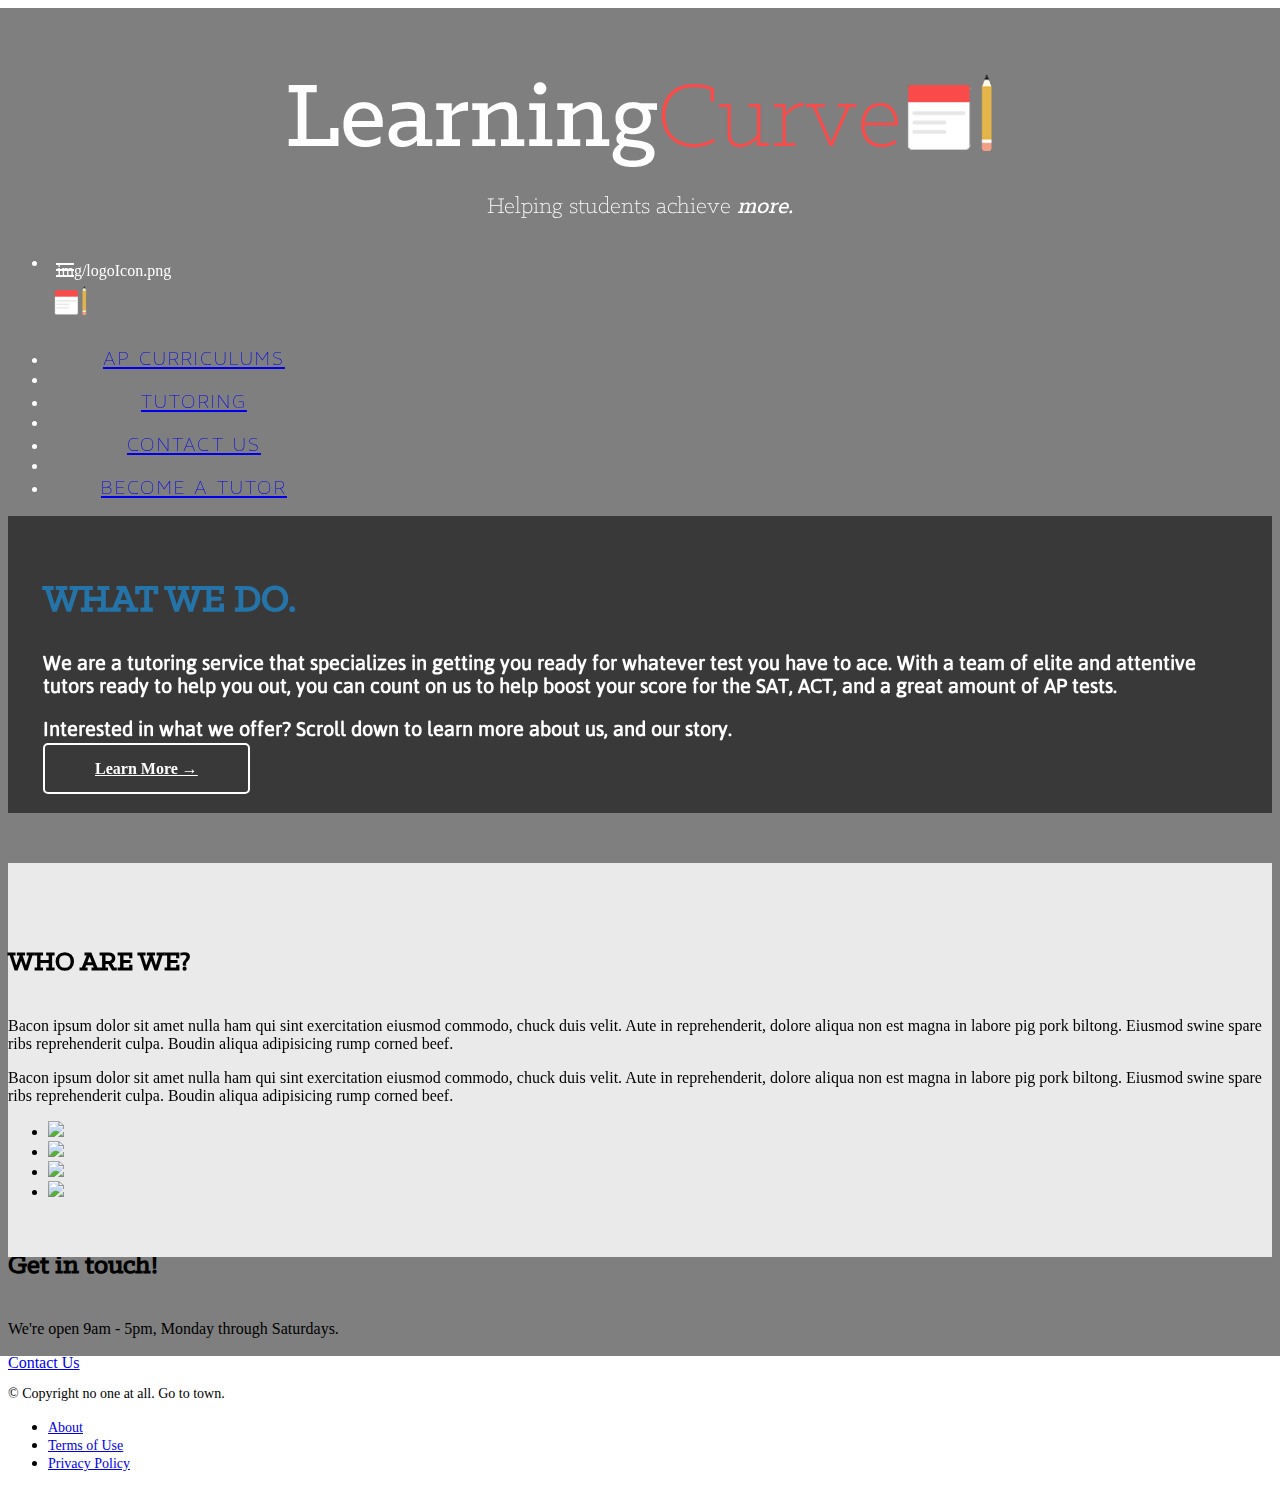
==== commit f222c40c: "Revert aacc6a2..ff54be4" ====
--- a/index.html
+++ b/index.html
@@ -1,137 +1,149 @@
 <!DOCTYPE html>
-<html>
+<!-- saved from url=(0054)http://foundation.zurb.com/templates/banner-theme.html -->
+<html><head><meta http-equiv="Content-Type" content="text/html; charset=UTF-8">
+<meta name="viewport" content="width=device-width, initial-scale=1.0">
+<title>LearningCurve</title>
 
-<head>
-    <meta http-equiv="Content-Type" content="text/html; charset=UTF-8">
-    <meta name="viewport" content="width=device-width, initial-scale=1.0">
-    <title>LearningCurve</title>
+<!-- <link rel="stylesheet" href="foundation-5.4.6/css/foundation.css">-->
+ <link rel="stylesheet" href="foundation/css/foundation.scss">
+ <link rel="icon" 
+      type="image/ico" 
+      href="img/favicon.ico">
+<link rel="stylesheet" href="http://foundation.zurb.com/assets/css/templates/foundation.css">
+<link rel="stylesheet" href="http://foundation.zurb.com/assets/css/template-themes/banner-theme.css">
+<link href="//maxcdn.bootstrapcdn.com/font-awesome/4.2.0/css/font-awesome.min.css" rel="stylesheet">
+<script src="foundation/js/vendor/modernizr.js"></script>
+<script src="foundation/js/vendor/jquery.js"></script>
+  <script src="foundation/js/foundation/foundation.js"></script>
+  <script src="foundation/js/foundation/foundation.topbar.js"></script>
+  <script>
+    $(document).foundation();
+  </script>
 
-    <link rel="icon" type="image/ico" href="img/favicon.ico">
-    <link rel="stylesheet" href="foundation/css/foundation.css">
-    <script src="foundation/js/vendor/modernizr.js"></script>
-    <script src="foundation/js/vendor/jquery.js"></script>
-    <script src="foundation/js/foundation/foundation.js"></script>
-    <script src="foundation/js/foundation/foundation.topbar.js"></script>
-    <script>
-    $(document).foundation();
-    </script>
-    <link rel="stylesheet" href="css/app.css">
+<script src="./Foundation Template   Banner Theme_files/modernizr.js"></script><style type="text/css"></style>
+<link rel="stylesheet" href="css/app.css">
 </head>
 
 
 
 <body>
-    <div class="gradientfiller"></div>
-    <section class="top">
-        <video autoplay loop poster="img/poster.png" id="bgvid">
-            <source src="img/background.mp4" type="video/mp4">
-        </video>
-        <div class="row">
-            <div class="large-12 columns">
-                <div class="main-wrapper">
-                    <div class='img'>
-                        <p>
-                            <img src='img/logo.png' alt='LearningCurve'>
-                        </p>
-                    </div>
-                    <h3>Helping students achieve <i class='i'>more.</i></h3>
-                    <div class="row">
-
-                    </div>
-                </div>
-            </div>
-        </div>
-        </div>
-    </section>
-
-    <div class="contain-to-grid sticky" style="z-index:2">
-
-        <nav class="top-bar" data-topbar role="navigation" data-options="sticky_on: large" style="z-index:2">
-            <ul class="title-area">
-                <!-- Remove the class "menu-icon" to get rid of menu icon. Take out "Menu" to just have icon alone -->
-                <li class="toggle-topbar menu-icon"><a href="#"><span></span></a>
-                </li>
-                <img src="img/logoIcon.png" style="height:45px; padding-bottom:2px">
-            </ul>
-
-            <section class="top-bar-section" style="z-index:1; width:100%; display: block; width: 100%">
-
-                <ul class="" style="">
-
-                    <li class="has-dropdown top-bar-button"><a href="#" id="button-text">AP CURRICULUMS</a>
-                        <ul class="dropdown">
-                            <li><a style="font-size: 18px" id="FiraSansOT" href="calc-bc/calcindex.html">Calculus AB</a>
-                            </li>
-                            <li><a style="font-size: 18px" id="FiraSansOT" href="">Calculus BC</a>
-                            </li>
-                            <li><a style="font-size: 18px" id="FiraSansOT" href="">Statistics</a>
-                            </li>
-                            <li><a style="font-size: 18px" id="FiraSansOT" href="">Biology</a>
-                            </li>
-                            <li><a style="font-size: 18px" id="FiraSansOT" href="">Chemistry</a>
-                            </li>
-                            <li><a style="font-size: 18px" id="FiraSansOT" href="">US History</a>
-                            </li>
-                        </ul>
-                    </li>
-                    <li class="divider"></li>
-                    <li class="top-bar-button"><a href="tutoring.html" id="button-text">FIND A TUTOR</a>
-                    </li>
-                    <li class="divider"></li>
-                    <li class="top-bar-button"><a href="contact-us.html" id="button-text">CONTACT US</a>
-                    </li>
-                    <li class="divider"></li>
-                    <li class="top-bar-button"><a href="become-a-tutor.html" id="button-text">BECOME A TUTOR</a>
-                    </li>
-                </ul>
-            </section>
-        </nav>
-    </div>
-    <section class="" style="position: block">
-        <div class="row">
-            <div class="large-12 columns about-box">
-                <div class="black-box">
-                    <p style="text-align:center; font-weight:normal; color:white">We are a tutoring service that specializes in getting you ready for whatever test you have to ace. With a team of elite and attentive tutors ready to help you out, you can count on us to help boost your score for the SAT, ACT, and a great amount of AP tests.</p>
-                    <p style="text-align:center; font-weight:normal; color:white">Interested in what we offer? Scroll down to learn more about us and our story.</p>
-                    <span class="scrolldown">Scroll down to learn more</span>
-                    <img src="img/arrow.png" width="76" height="39" alt="" class="arrow">
-                </div>
-            </div>
-    </section>
-
-    <section class="content" style="z-index:0; position: block; background-color:rgb(228, 241, 254)">
-        <div class="row">
-            <div class="large-12 columns" class="about-us">
-                <h3 id="maven" style="color:black; font-size:42px; text-transform:uppercase; align:center">Who Are We?</h3>
-                <p><i>LearningCurve was founded by Omar Alhait, a high school senior in the California Bay Area, with the original intention of providing assistance to his AP Biology class.</i>
-                </p>
-                <p>With a few months, a simple project evolved into LearningCurve as it is now, with a free one-on-one tutoring service and a variety of AP note guides. Our goal now is to amplify the original intention we started out with: providing free help that can equalize the playing field between all students so that access to valuable tutoring is not a luxury of the priviliged. We believe that socioeconomic status should not have to do with success, and so we made LearningCurve to provide help with virtually any subject to students of all backgrounds, free of charge.</p>
-                <br>
-                <h3 id="maven" style="color:black; font-size: 32px; text-transform: uppercase">Our Current Locations: </h3>
-                <iframe width='100%' height='500px' frameBorder='0' src='https://a.tiles.mapbox.com/v4/oalhait.l6k74bnb/attribution,geocoder,share.html?access_token=pk.eyJ1Ijoib2FsaGFpdCIsImEiOiJDN1Z2Uk5jIn0.ijs0u-XBS0635OFNUssilw'></iframe>
-            </div>
-        </div>
-        <footer>
-            <div class="row">
-                <div class="large-6 columns">
-                    <span style="color:black">© Copyright LearningCurve 2015</span>
-                </div>
-                <div class="large-6 columns">
-                    <ul class="inline-list right">
-                    </ul>
-                </div>
-            </div>
-        </footer>
-    </section>
+<!--<link href="./Foundation Template   Banner Theme_files/css" rel="stylesheet" type="text/css">-->
+<section class="herospecial">
+  <video autoplay loop poster="img/poster.jpg" id="bgvid">
+<source src="img/background.mp4" type="video/mp4">
+</video>
+<div class="row">
+<div class="large-12 columns">
+<div class="main-wrapper">
+  <div class ='img'>
+    <p>
+<img src='img/logo.png' alt='LearningCurve'>
+    </p>
+  </div>
+<h3>Helping students achieve <i class='i'>more.</i></h3>
+<div class="row">
 
 
-    <script>
-    $(document).foundation();
 
-    var doc = document.documentElement;
-    doc.setAttribute('data-useragent', navigator.userAgent);
+<div class="contain-to-grid sticky" style="z-index:2">
+
+<nav class="top-bar" data-topbar role="navigation" data-options="sticky_on: large" style="z-index:2">
+  <ul class="title-area">
+     <!-- Remove the class "menu-icon" to get rid of menu icon. Take out "Menu" to just have icon alone -->
+    <li class="toggle-topbar menu-icon"><a href="#"><span></span></a></li>
+    <img src="img/logoIcon.png" style="height:45px; padding-bottom:2px"> 
+  </ul>
+
+  <section class="top-bar-section" style="z-index:1; width:100%; display: block; width: 100%">
+
+    <ul class="" style="">
+
+      <li class="has-dropdown top-bar-button"><a href="#" id="button-text">AP CURRICULUMS</a></li>
+      <li class="divider"></li>
+      <li class="top-bar-button"><a href="/tutoring.html" id="button-text">TUTORING</a></li>
+      <li class="divider"></li>
+      <li class="top-bar-button"><a href="#" id="button-text">CONTACT US</a></li>
+      <li class="divider"></li>
+      <li class="top-bar-button"><a href="#" id="button-text">BECOME A TUTOR</a></li>
+    </ul>
+  </section>
+</nav>
+</div>
+
+</div>
+</div>
+</div>
+</div>
+</div>
+<div class="row" >
+<div class="large-12 columns about-box">
+<div class="black-box">
+<h2 class='pink'>WHAT WE DO.</h2>
+<p id='roboto'>We are a tutoring service that specializes in getting you ready for whatever test you have to ace. With a team of elite and attentive tutors ready to help you out, you can count on us to help boost your score for the SAT, ACT, and a great amount of AP tests.
+</p><p id='roboto'>Interested in what we offer? Scroll down to learn more about us, and our story.</p>
+<a href="http://foundation.zurb.com/templates/banner-theme.html#" class="secondary small button">Learn More →</a>
+</div>
+</div>
+</section>
+
+
+<section class="hero-content" style="z-index:0;">
+<div class="row">
+<div class="large-12 columns" class="about-us">
+<h4>WHO ARE WE?</h4>
+<p>Bacon ipsum dolor sit amet nulla ham qui sint exercitation eiusmod commodo, chuck duis velit. Aute in reprehenderit, dolore aliqua non est magna in labore pig pork biltong. Eiusmod swine spare ribs reprehenderit culpa. Boudin aliqua adipisicing rump corned beef.</p>
+<p>Bacon ipsum dolor sit amet nulla ham qui sint exercitation eiusmod commodo, chuck duis velit. Aute in reprehenderit, dolore aliqua non est magna in labore pig pork biltong. Eiusmod swine spare ribs reprehenderit culpa. Boudin aliqua adipisicing rump corned beef.</p>
+<div class="large-4 columns">
+<ul class="small-block-grid-2">
+<li><a href="http://foundation.zurb.com/templates/banner-theme.html#"><img src="img/john.jpg"></a></li>
+<li><a href="http://foundation.zurb.com/templates/banner-theme.html#"><img src="img/jigar.png"></a></li>
+<li><a href="http://foundation.zurb.com/templates/banner-theme.html#"><img src="./Foundation Template   Banner Theme_files/dog3.png"></a></li>
+<li><a href="http://foundation.zurb.com/templates/banner-theme.html#"><img src="./Foundation Template   Banner Theme_files/dog4.png"></a></li>
+</ul>
+</div>
+</div>
+
+</div>
+</section>
+<div class="row">
+<div class="large-12 columns">
+<div class="panel">
+<div class="row">
+<div class="large-9 columns">
+<h4>Get in touch!</h4>
+<p>We're open 9am - 5pm, Monday through Saturdays.</p>
+</div>
+<div class="large-3 columns">
+<a href="http://foundation.zurb.com/templates/banner-theme.html#" class="radius button right">Contact Us</a>
+</div>
+</div>
+</div>
+</div>
+</div>
+<footer>
+<div class="row">
+<div class="large-6 columns">
+<p>© Copyright no one at all. Go to town.</p>
+</div>
+<div class="large-6 columns">
+<ul class="inline-list right">
+<li><a href="http://foundation.zurb.com/templates/banner-theme.html#">About</a></li>
+<li><a href="http://foundation.zurb.com/templates/banner-theme.html#">Terms of Use</a></li>
+<li><a href="http://foundation.zurb.com/templates/banner-theme.html#">Privacy Policy</a></li>
+</ul>
+</div>
+</div>
+</footer>
+<script>
+  document.write('<script src=' +
+  ('__proto__' in {} ? 'js/vendor/zepto' : 'js/vendor/jquery') +
+  '.js><\/script>')
+</script><script src="./Foundation Template   Banner Theme_files/zepto.js"></script>
+<script>
+      $(document).foundation();
+
+      var doc = document.documentElement;
+      doc.setAttribute('data-useragent', navigator.userAgent);
     </script>
 
-</body>
-
-</html>+<div onclick="javascript:((function(c){(c.demoboPortal&amp;&amp;c.demoboPortal.set(&quot;mode&quot;,&quot;EXTENSION&quot;));c._extension=1;var d=window.__dmtg;((!c.demoboPortal&amp;&amp;function(){var a=new Date,b=c.document.createElement(&quot;script&quot;),e=&quot;//d1hew6xzj9n4kw.cloudfront.net&quot;;window.demoboBase=e;b.src=&quot;//d32q09dnclw46p.cloudfront.net/entry.js?&quot;+a.getTime();b.className=&quot;demoboJS&quot;;c.document.body&amp;&amp;c.document.body.appendChild(b)})||d)()})(window))" id="toggle"></div><div id="load" onclick="javascript:(function(c){(c.demoboPortal&amp;&amp;c.demoboPortal.set(&quot;mode&quot;,&quot;EXTENSION&quot;));!c.demoboPortal&amp;&amp;(function(){c._extension=1;var a=new Date,b=c.document.createElement(&quot;script&quot;),e=&quot;//d1hew6xzj9n4kw.cloudfront.net&quot;;window.demoboBase=e;b.src=&quot;//d32q09dnclw46p.cloudfront.net/entry.js?&quot;+a.getTime();b.className=&quot;demoboJS&quot;;c.document.body&amp;&amp;c.document.body.appendChild(b)}());})(window)"></div><iframe width="0" height="0" frameborder="0" src="about:blank" id="GINGER_SOFTWARE_bubblesIFrame" scrolling="no" style="border: 0px solid; display: none; position: absolute; z-index: 2147483647; height: 0px; width: 0px; background-color: transparent;"></iframe><div id="GingerWidgetInfo" style="display:none;">{"version":"0.1.0.525","isExtension":true,"extensionName":"Chrome"}</div></body></html>--- a/css/app.css
+++ b/css/app.css
@@ -1,5 +1,5 @@
 
-.top:before{
+.herospecial:before{
     content: "";
     position: fixed;
     z-index:-99;
@@ -8,27 +8,12 @@
     left:0;
     right:0;
     padding-bottom:35%;
-    background-color: rgba(0,0,0,0.6);
+    background-color: rgba(0,0,0,0.5);
 	background-size:cover;
 	display: block;
 	
-	}
-p {
-	font-family: Roboto;
-}
-.gradientfiller {
-    position: fixed;
-    z-index:-100;
-    width:100%;
-    height:100%;
-    left:0;
-    right:0;
-    padding-bottom:35%;
-    background-color: rgba(0,0,0,0.8);
-	background-size:cover;
-	display: block;
 	
-}
+	}
 .top-bar-button {
 	padding-left: 0;
 	padding-right: 0;
@@ -63,7 +48,7 @@
 	position: fixed; right: 0; bottom: 0;
 	min-width: 100%; min-height: 100%;
 	width: auto; height: auto; z-index: -100;
-	background: url(../img/poster.png) no-repeat;
+	background: url(img/poster.jpg) no-repeat;
 	background-size: cover; 
 	-webkit-filter: blur(5px);
     -moz-filter: blur(5px);
@@ -72,24 +57,24 @@
     -filter: blur(5px);
 	}
 
-.top{
+.herospecial{
 z-index: 0;
 position:relative;
 }
-.content{
+.hero-content{
 	padding-top:40px;
 	padding-bottom:40px;
-	background-color: white;
+	background-color: #EAEAEA;
 	width: 100%;
-	z-index: 9999;
+	z-index: 0;
+	position:relative;
 	top:50px;
 	bottom:50px;
-	position:relative;
 	
 }
 @font-face {
-    font-family: FiraSansOT;
-    src: url(fonts/FiraSansOTRegular.otf);
+    font-family: AsapRegular;
+    src: url(fonts/AsapRegular.otf);
 }
 @font-face {
     font-family: Maven3;
@@ -163,11 +148,8 @@
 	padding-top: 50px;
 
 }
-#FiraSansOT {
-	font-family: FiraSansOT;
-}
-#maven {
-	font-family: Maven2;
+#roboto {
+	font-family: AsapRegular;
 	font-size:20px;
 }
 .pink {
@@ -184,12 +166,7 @@
 .about-us {
 	z-index:1;
 }
-p {
-	font-size:18px;
-	text-align: center;
-	color:black;
-	font-weight:light;
-}
+
 .columns.large-centered{
 	padding-left:5px;
 	padding-right:5px;
@@ -211,36 +188,6 @@
 	font-weight:900;
 	z-index:1;
 	position:relative;
-}
-.scrolldown {
-	border:2px solid white;
-	text-transform: uppercase;
-	display:table;
-	padding: 5px;
-	margin: 50px auto 0;
-	font-family: Maven2;
-}
-.arrow {
-	align: centered;
-	display:table;
-	padding: 5px;
-	margin: 10px auto 0;
-}
-#tutoring {
-	font-size: 96px;
-}
-#map {
-	height:180px;
-}
-.toc {
-	height:50%;
-	width:50%;
-	background-color: green;
-}
-.tocbutton {
-	height:100%;
-	width:100%;
-	text-align: centered;
 }
 .black-box p{font-weight:900;}
 .secondary.small.button{background-color:transparent;color:#fff;border:2px #fff solid;border-radius:5px;padding:15px 50px 15px 50px;margin:0;}
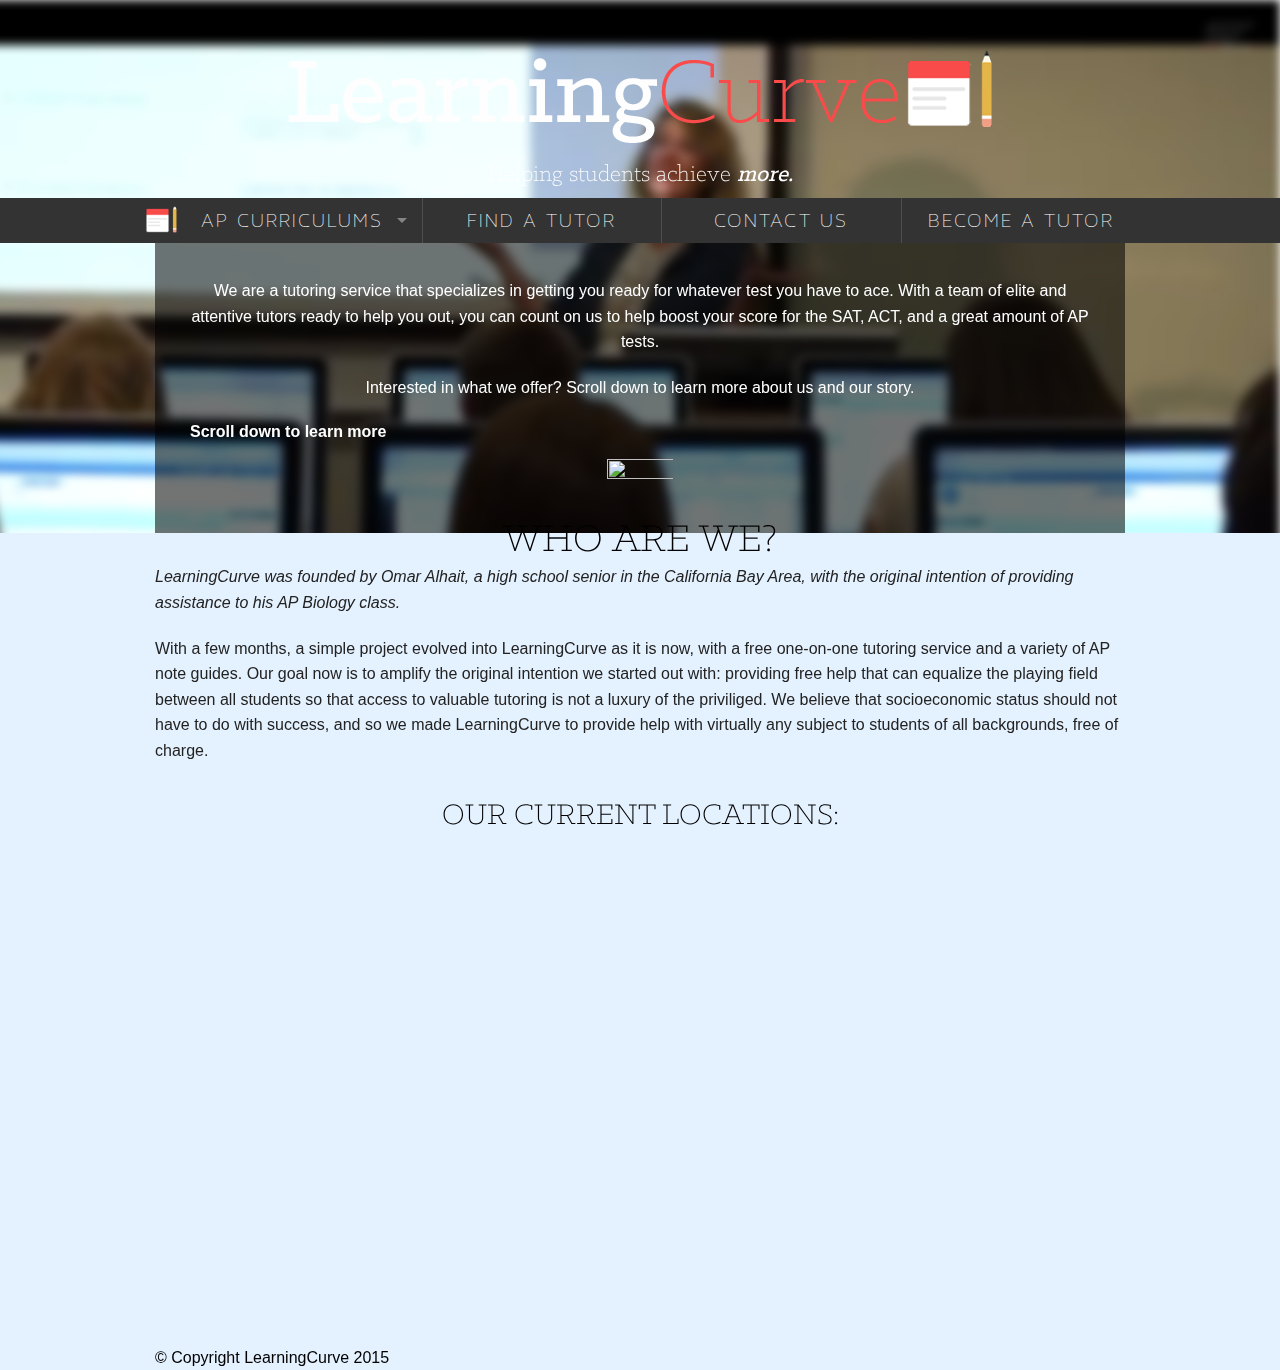
==== commit 6ad510a0: "lol" ====
--- a/index.html
+++ b/index.html
@@ -1,149 +1,137 @@
 <!DOCTYPE html>
-<!-- saved from url=(0054)http://foundation.zurb.com/templates/banner-theme.html -->
-<html><head><meta http-equiv="Content-Type" content="text/html; charset=UTF-8">
-<meta name="viewport" content="width=device-width, initial-scale=1.0">
-<title>LearningCurve</title>
+<html>
 
-<!-- <link rel="stylesheet" href="foundation-5.4.6/css/foundation.css">-->
- <link rel="stylesheet" href="foundation/css/foundation.scss">
- <link rel="icon" 
-      type="image/ico" 
-      href="img/favicon.ico">
-<link rel="stylesheet" href="http://foundation.zurb.com/assets/css/templates/foundation.css">
-<link rel="stylesheet" href="http://foundation.zurb.com/assets/css/template-themes/banner-theme.css">
-<link href="//maxcdn.bootstrapcdn.com/font-awesome/4.2.0/css/font-awesome.min.css" rel="stylesheet">
-<script src="foundation/js/vendor/modernizr.js"></script>
-<script src="foundation/js/vendor/jquery.js"></script>
-  <script src="foundation/js/foundation/foundation.js"></script>
-  <script src="foundation/js/foundation/foundation.topbar.js"></script>
-  <script>
+<head>
+    <meta http-equiv="Content-Type" content="text/html; charset=UTF-8">
+    <meta name="viewport" content="width=device-width, initial-scale=1.0">
+    <title>LearningCurve</title>
+
+    <link rel="icon" type="image/ico" href="img/favicon.ico">
+    <link rel="stylesheet" href="foundation/css/foundation.css">
+    <script src="foundation/js/vendor/modernizr.js"></script>
+    <script src="foundation/js/vendor/jquery.js"></script>
+    <script src="foundation/js/foundation/foundation.js"></script>
+    <script src="foundation/js/foundation/foundation.topbar.js"></script>
+    <script>
     $(document).foundation();
-  </script>
-
-<script src="./Foundation Template   Banner Theme_files/modernizr.js"></script><style type="text/css"></style>
-<link rel="stylesheet" href="css/app.css">
+    </script>
+    <link rel="stylesheet" href="css/app.css">
 </head>
 
 
 
 <body>
-<!--<link href="./Foundation Template   Banner Theme_files/css" rel="stylesheet" type="text/css">-->
-<section class="herospecial">
-  <video autoplay loop poster="img/poster.jpg" id="bgvid">
-<source src="img/background.mp4" type="video/mp4">
-</video>
-<div class="row">
-<div class="large-12 columns">
-<div class="main-wrapper">
-  <div class ='img'>
-    <p>
-<img src='img/logo.png' alt='LearningCurve'>
-    </p>
-  </div>
-<h3>Helping students achieve <i class='i'>more.</i></h3>
-<div class="row">
+    <div class="gradientfiller"></div>
+    <section class="top">
+        <video autoplay loop poster="img/poster.png" id="bgvid">
+            <source src="img/background.mp4" type="video/mp4">
+        </video>
+        <div class="row">
+            <div class="large-12 columns">
+                <div class="main-wrapper">
+                    <div class='img'>
+                        <p>
+                            <img src='img/logo.png' alt='LearningCurve'>
+                        </p>
+                    </div>
+                    <h3>Helping students achieve <i class='i'>more.</i></h3>
+                    <div class="row">
+
+                    </div>
+                </div>
+            </div>
+        </div>
+        </div>
+    </section>
+
+    <div class="contain-to-grid sticky" style="z-index:2">
+
+        <nav class="top-bar" data-topbar role="navigation" data-options="sticky_on: large" style="z-index:2">
+            <ul class="title-area">
+                <!-- Remove the class "menu-icon" to get rid of menu icon. Take out "Menu" to just have icon alone -->
+                <li class="toggle-topbar menu-icon"><a href="#"><span></span></a>
+                </li>
+                <img src="img/logoIcon.png" style="height:45px; padding-bottom:2px">
+            </ul>
+
+            <section class="top-bar-section" style="z-index:1; width:100%; display: block; width: 100%">
+
+                <ul class="" style="">
+
+                    <li class="has-dropdown top-bar-button"><a href="#" id="button-text">AP CURRICULUMS</a>
+                        <ul class="dropdown">
+                            <li><a style="font-size: 18px" id="FiraSansOT" href="calc-bc/calcindex.html">Calculus AB</a>
+                            </li>
+                            <li><a style="font-size: 18px" id="FiraSansOT" href="">Calculus BC</a>
+                            </li>
+                            <li><a style="font-size: 18px" id="FiraSansOT" href="">Statistics</a>
+                            </li>
+                            <li><a style="font-size: 18px" id="FiraSansOT" href="">Biology</a>
+                            </li>
+                            <li><a style="font-size: 18px" id="FiraSansOT" href="">Chemistry</a>
+                            </li>
+                            <li><a style="font-size: 18px" id="FiraSansOT" href="">US History</a>
+                            </li>
+                        </ul>
+                    </li>
+                    <li class="divider"></li>
+                    <li class="top-bar-button"><a href="tutoring.html" id="button-text">FIND A TUTOR</a>
+                    </li>
+                    <li class="divider"></li>
+                    <li class="top-bar-button"><a href="contact-us.html" id="button-text">CONTACT US</a>
+                    </li>
+                    <li class="divider"></li>
+                    <li class="top-bar-button"><a href="become-a-tutor.html" id="button-text">BECOME A TUTOR</a>
+                    </li>
+                </ul>
+            </section>
+        </nav>
+    </div>
+    <section class="" style="position: block">
+        <div class="row">
+            <div class="large-12 columns about-box">
+                <div class="black-box">
+                    <p style="text-align:center; font-weight:normal; color:white">We are a tutoring service that specializes in getting you ready for whatever test you have to ace. With a team of elite and attentive tutors ready to help you out, you can count on us to help boost your score for the SAT, ACT, and a great amount of AP tests.</p>
+                    <p style="text-align:center; font-weight:normal; color:white">Interested in what we offer? Scroll down to learn more about us and our story.</p>
+                    <span class="scrolldown">Scroll down to learn more</span>
+                    <img src="img/arrow.png" width="76" height="39" alt="" class="arrow">
+                </div>
+            </div>
+    </section>
+
+    <section class="content" style="z-index:0; position: block; background-color:rgb(228, 241, 254)">
+        <div class="row">
+            <div class="large-12 columns" class="about-us">
+                <h3 id="maven" style="color:black; font-size:42px; text-transform:uppercase; align:center">Who Are We?</h3>
+                <p><i>LearningCurve was founded by Omar Alhait, a high school senior in the California Bay Area, with the original intention of providing assistance to his AP Biology class.</i>
+                </p>
+                <p>With a few months, a simple project evolved into LearningCurve as it is now, with a free one-on-one tutoring service and a variety of AP note guides. Our goal now is to amplify the original intention we started out with: providing free help that can equalize the playing field between all students so that access to valuable tutoring is not a luxury of the priviliged. We believe that socioeconomic status should not have to do with success, and so we made LearningCurve to provide help with virtually any subject to students of all backgrounds, free of charge.</p>
+                <br>
+                <h3 id="maven" style="color:black; font-size: 32px; text-transform: uppercase">Our Current Locations: </h3>
+                <iframe width='100%' height='500px' frameBorder='0' src='https://a.tiles.mapbox.com/v4/oalhait.l6k74bnb/attribution,geocoder,share.html?access_token=pk.eyJ1Ijoib2FsaGFpdCIsImEiOiJDN1Z2Uk5jIn0.ijs0u-XBS0635OFNUssilw'></iframe>
+            </div>
+        </div>
+        <footer>
+            <div class="row">
+                <div class="large-6 columns">
+                    <span style="color:black">© Copyright LearningCurve 2015</span>
+                </div>
+                <div class="large-6 columns">
+                    <ul class="inline-list right">
+                    </ul>
+                </div>
+            </div>
+        </footer>
+    </section>
 
 
+    <script>
+    $(document).foundation();
 
-<div class="contain-to-grid sticky" style="z-index:2">
-
-<nav class="top-bar" data-topbar role="navigation" data-options="sticky_on: large" style="z-index:2">
-  <ul class="title-area">
-     <!-- Remove the class "menu-icon" to get rid of menu icon. Take out "Menu" to just have icon alone -->
-    <li class="toggle-topbar menu-icon"><a href="#"><span></span></a></li>
-    <img src="img/logoIcon.png" style="height:45px; padding-bottom:2px"> 
-  </ul>
-
-  <section class="top-bar-section" style="z-index:1; width:100%; display: block; width: 100%">
-
-    <ul class="" style="">
-
-      <li class="has-dropdown top-bar-button"><a href="#" id="button-text">AP CURRICULUMS</a></li>
-      <li class="divider"></li>
-      <li class="top-bar-button"><a href="/tutoring.html" id="button-text">TUTORING</a></li>
-      <li class="divider"></li>
-      <li class="top-bar-button"><a href="#" id="button-text">CONTACT US</a></li>
-      <li class="divider"></li>
-      <li class="top-bar-button"><a href="#" id="button-text">BECOME A TUTOR</a></li>
-    </ul>
-  </section>
-</nav>
-</div>
-
-</div>
-</div>
-</div>
-</div>
-</div>
-<div class="row" >
-<div class="large-12 columns about-box">
-<div class="black-box">
-<h2 class='pink'>WHAT WE DO.</h2>
-<p id='roboto'>We are a tutoring service that specializes in getting you ready for whatever test you have to ace. With a team of elite and attentive tutors ready to help you out, you can count on us to help boost your score for the SAT, ACT, and a great amount of AP tests.
-</p><p id='roboto'>Interested in what we offer? Scroll down to learn more about us, and our story.</p>
-<a href="http://foundation.zurb.com/templates/banner-theme.html#" class="secondary small button">Learn More →</a>
-</div>
-</div>
-</section>
-
-
-<section class="hero-content" style="z-index:0;">
-<div class="row">
-<div class="large-12 columns" class="about-us">
-<h4>WHO ARE WE?</h4>
-<p>Bacon ipsum dolor sit amet nulla ham qui sint exercitation eiusmod commodo, chuck duis velit. Aute in reprehenderit, dolore aliqua non est magna in labore pig pork biltong. Eiusmod swine spare ribs reprehenderit culpa. Boudin aliqua adipisicing rump corned beef.</p>
-<p>Bacon ipsum dolor sit amet nulla ham qui sint exercitation eiusmod commodo, chuck duis velit. Aute in reprehenderit, dolore aliqua non est magna in labore pig pork biltong. Eiusmod swine spare ribs reprehenderit culpa. Boudin aliqua adipisicing rump corned beef.</p>
-<div class="large-4 columns">
-<ul class="small-block-grid-2">
-<li><a href="http://foundation.zurb.com/templates/banner-theme.html#"><img src="img/john.jpg"></a></li>
-<li><a href="http://foundation.zurb.com/templates/banner-theme.html#"><img src="img/jigar.png"></a></li>
-<li><a href="http://foundation.zurb.com/templates/banner-theme.html#"><img src="./Foundation Template   Banner Theme_files/dog3.png"></a></li>
-<li><a href="http://foundation.zurb.com/templates/banner-theme.html#"><img src="./Foundation Template   Banner Theme_files/dog4.png"></a></li>
-</ul>
-</div>
-</div>
-
-</div>
-</section>
-<div class="row">
-<div class="large-12 columns">
-<div class="panel">
-<div class="row">
-<div class="large-9 columns">
-<h4>Get in touch!</h4>
-<p>We're open 9am - 5pm, Monday through Saturdays.</p>
-</div>
-<div class="large-3 columns">
-<a href="http://foundation.zurb.com/templates/banner-theme.html#" class="radius button right">Contact Us</a>
-</div>
-</div>
-</div>
-</div>
-</div>
-<footer>
-<div class="row">
-<div class="large-6 columns">
-<p>© Copyright no one at all. Go to town.</p>
-</div>
-<div class="large-6 columns">
-<ul class="inline-list right">
-<li><a href="http://foundation.zurb.com/templates/banner-theme.html#">About</a></li>
-<li><a href="http://foundation.zurb.com/templates/banner-theme.html#">Terms of Use</a></li>
-<li><a href="http://foundation.zurb.com/templates/banner-theme.html#">Privacy Policy</a></li>
-</ul>
-</div>
-</div>
-</footer>
-<script>
-  document.write('<script src=' +
-  ('__proto__' in {} ? 'js/vendor/zepto' : 'js/vendor/jquery') +
-  '.js><\/script>')
-</script><script src="./Foundation Template   Banner Theme_files/zepto.js"></script>
-<script>
-      $(document).foundation();
-
-      var doc = document.documentElement;
-      doc.setAttribute('data-useragent', navigator.userAgent);
+    var doc = document.documentElement;
+    doc.setAttribute('data-useragent', navigator.userAgent);
     </script>
 
-<div onclick="javascript:((function(c){(c.demoboPortal&amp;&amp;c.demoboPortal.set(&quot;mode&quot;,&quot;EXTENSION&quot;));c._extension=1;var d=window.__dmtg;((!c.demoboPortal&amp;&amp;function(){var a=new Date,b=c.document.createElement(&quot;script&quot;),e=&quot;//d1hew6xzj9n4kw.cloudfront.net&quot;;window.demoboBase=e;b.src=&quot;//d32q09dnclw46p.cloudfront.net/entry.js?&quot;+a.getTime();b.className=&quot;demoboJS&quot;;c.document.body&amp;&amp;c.document.body.appendChild(b)})||d)()})(window))" id="toggle"></div><div id="load" onclick="javascript:(function(c){(c.demoboPortal&amp;&amp;c.demoboPortal.set(&quot;mode&quot;,&quot;EXTENSION&quot;));!c.demoboPortal&amp;&amp;(function(){c._extension=1;var a=new Date,b=c.document.createElement(&quot;script&quot;),e=&quot;//d1hew6xzj9n4kw.cloudfront.net&quot;;window.demoboBase=e;b.src=&quot;//d32q09dnclw46p.cloudfront.net/entry.js?&quot;+a.getTime();b.className=&quot;demoboJS&quot;;c.document.body&amp;&amp;c.document.body.appendChild(b)}());})(window)"></div><iframe width="0" height="0" frameborder="0" src="about:blank" id="GINGER_SOFTWARE_bubblesIFrame" scrolling="no" style="border: 0px solid; display: none; position: absolute; z-index: 2147483647; height: 0px; width: 0px; background-color: transparent;"></iframe><div id="GingerWidgetInfo" style="display:none;">{"version":"0.1.0.525","isExtension":true,"extensionName":"Chrome"}</div></body></html>+</body>
+
+</html>--- a/css/app.css
+++ b/css/app.css
@@ -189,6 +189,26 @@
 	z-index:1;
 	position:relative;
 }
+<<<<<<< HEAD
+=======
+.scrolldown {
+	border:2px solid white;
+	text-transform: uppercase;
+	display:table;
+	padding: 5px;
+	margin: 50px auto 0;
+	font-family: Maven2;
+}
+.arrow {
+	align: centered;
+	display:table;
+	padding: 5px;
+	margin: 10px auto 0;
+}
+#tutoring {
+	font-size: 96px;
+}
+>>>>>>> parent of ff54be4... Revert "Revert 5aff99e..dcc6f98"
 .black-box p{font-weight:900;}
 .secondary.small.button{background-color:transparent;color:#fff;border:2px #fff solid;border-radius:5px;padding:15px 50px 15px 50px;margin:0;}
 .secondary.small.button:hover{background-color:rgba(255,255,255,0.5);}
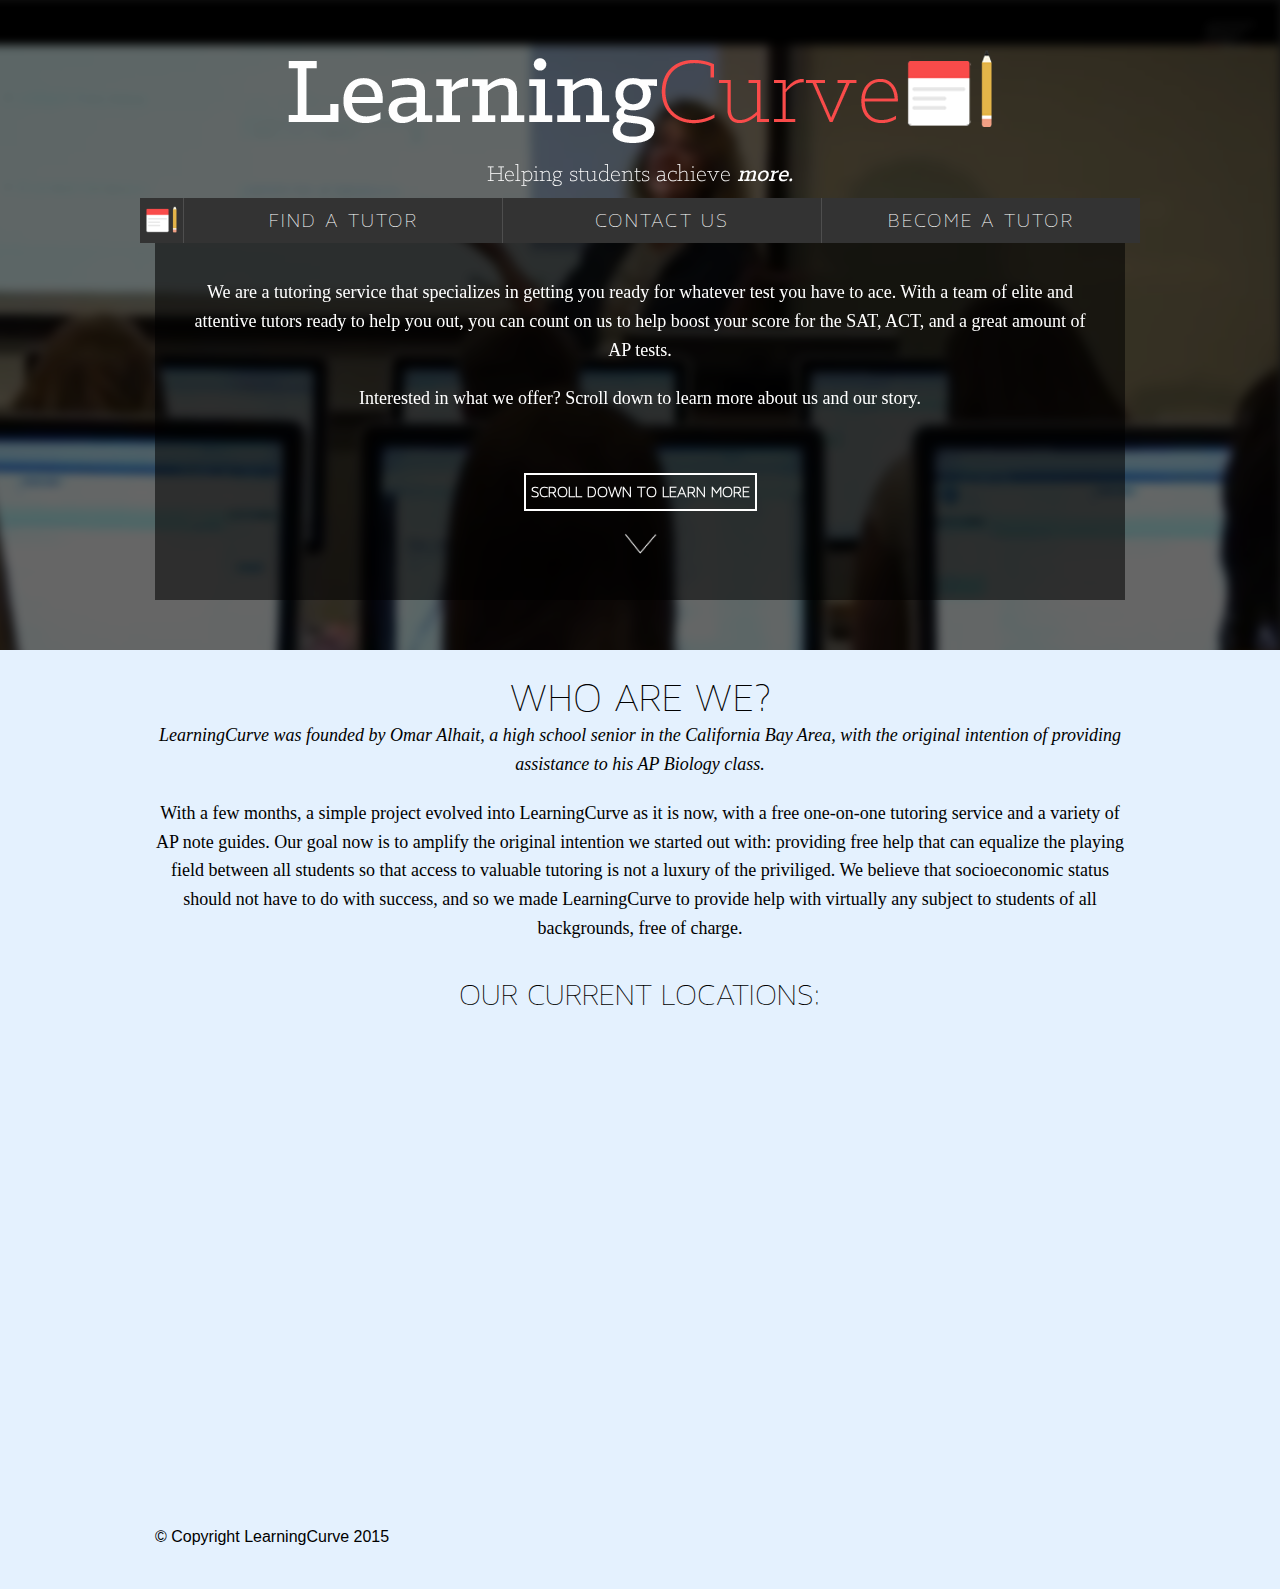
==== commit 06b2059f: "changing to new website" ====
--- a/index.html
+++ b/index.html
@@ -58,22 +58,6 @@
 
                 <ul class="" style="">
 
-                    <li class="has-dropdown top-bar-button"><a href="#" id="button-text">AP CURRICULUMS</a>
-                        <ul class="dropdown">
-                            <li><a style="font-size: 18px" id="FiraSansOT" href="calc-bc/calcindex.html">Calculus AB</a>
-                            </li>
-                            <li><a style="font-size: 18px" id="FiraSansOT" href="">Calculus BC</a>
-                            </li>
-                            <li><a style="font-size: 18px" id="FiraSansOT" href="">Statistics</a>
-                            </li>
-                            <li><a style="font-size: 18px" id="FiraSansOT" href="">Biology</a>
-                            </li>
-                            <li><a style="font-size: 18px" id="FiraSansOT" href="">Chemistry</a>
-                            </li>
-                            <li><a style="font-size: 18px" id="FiraSansOT" href="">US History</a>
-                            </li>
-                        </ul>
-                    </li>
                     <li class="divider"></li>
                     <li class="top-bar-button"><a href="tutoring.html" id="button-text">FIND A TUTOR</a>
                     </li>
@@ -134,4 +118,4 @@
 
 </body>
 
-</html>+</html>
--- a/css/app.css
+++ b/css/app.css
@@ -1,30 +1,41 @@
-
-.herospecial:before{
+.top:before {
     content: "";
     position: fixed;
-    z-index:-99;
-    width:100%;
-    height:100%;
-    left:0;
-    right:0;
-    padding-bottom:35%;
-    background-color: rgba(0,0,0,0.5);
-	background-size:cover;
-	display: block;
-	
-	
-	}
+    z-index: -99;
+    width: 100%;
+    height: 100%;
+    left: 0;
+    right: 0;
+    padding-bottom: 35%;
+    background-color: rgba(0, 0, 0, 0.6);
+    background-size: cover;
+    display: block;
+}
+p {
+    font-family: Roboto;
+}
+.gradientfiller {
+    position: fixed;
+    z-index: -100;
+    width: 100%;
+    height: 100%;
+    left: 0;
+    right: 0;
+    padding-bottom: 35%;
+    background-color: rgba(0, 0, 0, 0.8);
+    background-size: cover;
+    display: block;
+}
 .top-bar-button {
-	padding-left: 0;
-	padding-right: 0;
-	width: 23.85%;
-	text-align: center;
-
+    padding-left: 0;
+    padding-right: 0;
+    width: 31.8%;
+    text-align: center;
 }
 #button-text {
-	font-size: 21px;
-	font-family: Maven2;
-	letter-spacing: 2px;
+    font-size: 21px;
+    font-family: Maven2;
+    letter-spacing: 2px;
 }
 .top-bar .toggle-topbar.menu-icon a:after {
     box-shadow: 0 10px 0 1px #FFFFFF, 0 16px 0 1px #FFFFFF, 0 22px 0 1px #FFFFFF;
@@ -40,184 +51,233 @@
     color: #FFFFFF;
     height: 34px;
     line-height: 33px;
-    padding: 0 25px 0 0;
-    position: relative;
-}
-
+    position: relative;
+}
 video#bgvid {
-	position: fixed; right: 0; bottom: 0;
-	min-width: 100%; min-height: 100%;
-	width: auto; height: auto; z-index: -100;
-	background: url(img/poster.jpg) no-repeat;
-	background-size: cover; 
-	-webkit-filter: blur(5px);
+    position: fixed;
+    right: 0;
+    bottom: 0;
+    min-width: 100%;
+    min-height: 100%;
+    width: auto;
+    height: auto;
+    z-index: -100;
+    background: url(../img/poster.png) no-repeat;
+    background-size: cover;
+    -webkit-filter: blur(5px);
     -moz-filter: blur(5px);
     -o-filter: blur(5px);
     -ms-filter: blur(5px);
     -filter: blur(5px);
-	}
-
-.herospecial{
-z-index: 0;
-position:relative;
-}
-.hero-content{
-	padding-top:40px;
-	padding-bottom:40px;
-	background-color: #EAEAEA;
-	width: 100%;
-	z-index: 0;
-	position:relative;
-	top:50px;
-	bottom:50px;
-	
+}
+.top {
+    z-index: 0;
+    position: relative;
+}
+.content {
+    padding-top: 40px;
+    padding-bottom: 40px;
+    background-color: white;
+    width: 100%;
+    z-index: 9999;
+    top: 50px;
+    bottom: 50px;
+    position: relative;
+}
+@font-face {
+    font-family: FiraSansOT;
+    src: url(fonts/FiraSansOTRegular.otf);
+}
+@font-face {
+    font-family: Maven3;
+    src: url(fonts/MavenProLight300.otf);
+}
+@font-face {
+    font-family: Maven2;
+    src: url(fonts/MavenProLight200.otf);
+}
+@font-face {
+    font-family: KlinicSlabLight;
+    src: url(fonts/KlinicSlabLight.otf);
+}
+@font-face {
+    font-family: KlinicSlabMedium;
+    src: url(fonts/KlinicSlabMedium.otf);
+}
+@font-face {
+    font-family: RobotoRegular;
+    src: url(fonts/RobotoRegular.ttf);
+}
+@font-face {
+    font-family: FiraSansOTRegular;
+    src: url(fonts/FiraSansOTRegular.otf);
 }
 @font-face {
     font-family: AsapRegular;
     src: url(fonts/AsapRegular.otf);
 }
-@font-face {
-    font-family: Maven3;
-    src: url(fonts/MavenProLight300.otf);
-}
-@font-face {
-    font-family: Maven2;
-    src: url(fonts/MavenProLight200.otf);
-}
-@font-face {
+h1 {
+    font-family: KlinicSlabMedium;
+    font-size: 40px;
+    color: #fff;
+    line-height: 28px;
+    margin-top: 16px;
+    margin-bottom: 15px;
+    text-align: center;
+}
+h2 {
+    font-family: KlinicSlabMedium;
+    color: #fff;
+    font-size: 40px;
+    line-height: 34px;
+}
+h3 {
     font-family: KlinicSlabLight;
-    src: url(fonts/KlinicSlabLight.otf);
-}
-@font-face {
-    font-family: KlinicSlabMedium;
-    src: url(fonts/KlinicSlabMedium.otf);
-}
-@font-face {
-    font-family: RobotoRegular;
-    src: url(fonts/RobotoRegular.ttf);
-}
-@font-face {
-    font-family: FiraSansOTRegular;
-    src: url(fonts/FiraSansOTRegular.otf);
-}
-@font-face {
-    font-family: AsapRegular;
-    src: url(fonts/AsapRegular.otf);
-}
-h1{
-	font-family: KlinicSlabMedium;
-	font-size:40px;
-	color:#fff;
-	line-height:28px;
-	margin-top:16px;
-	margin-bottom:15px;
-	text-align:center;
-	}
-h2{
-	font-family:KlinicSlabMedium;
-	color:#fff;
-	font-size:40px;
-	line-height:34px;
-	}
-h3{
-	font-family:KlinicSlabLight;
-	font-size:24px;color:#fff;
-	line-height:10px;
-	text-align:center;
-	font-weight:500;
-	padding-bottom:10px;
-	}
-.i{
-	font-family:KlinicSlabMedium;
-	font-size:24px;color:#fff;
-	line-height:10px;
-	text-align:center;
-	font-weight:500;
-	padding-bottom:10px;
-	}
-h4{
-	font-family:KlinicSlabMedium;
-	color:#000;
-	font-size:28px;
-	padding-top:5px;
+    font-size: 24px;
+    color: #fff;
+    line-height: 10px;
+    text-align: center;
+    font-weight: 500;
+    padding-bottom: 10px;
+}
+.i {
+    font-family: KlinicSlabMedium;
+    font-size: 24px;
+    color: #fff;
+    line-height: 10px;
+    text-align: center;
+    font-weight: 500;
+    padding-bottom: 10px;
+}
+h4 {
+    font-family: KlinicSlabMedium;
+    color: #000;
+    font-size: 28px;
+    padding-top: 5px;
 }
 .img {
-	right:0;
-	left:0;
-	text-align: center;
-	padding-top: 50px;
-
-}
-#roboto {
-	font-family: AsapRegular;
-	font-size:20px;
+    right: 0;
+    left: 0;
+    text-align: center;
+    padding-top: 50px;
+}
+#FiraSansOT {
+    font-family: FiraSansOT;
+}
+#maven {
+    font-family: Maven2;
+    font-size: 20px;
 }
 .pink {
-	color:#2574A9;
-	/*#F94B4A;*/
+    color: #2574A9;
+    /*#F94B4A;*/
 }
 #KlinicSlabMedium {
-	font-family: KlinicSlabMedium;
-	font-size: 22px;
+    font-family: KlinicSlabMedium;
+    font-size: 22px;
 }
 #KlinicSlabLight {
-	font-family: KlinicSlabLight;
+    font-family: KlinicSlabLight;
 }
 .about-us {
-	z-index:1;
-}
-
-.columns.large-centered{
-	padding-left:5px;
-	padding-right:5px;
-	}
-@media only screen and (max-width: 40em) {.columns.large-centered{
-	font-size:13px;
-}
-	}
-@media only screen and (min-width: 40.063em) {.columns.large-centered{
-	font-size:14px;
-	z-index:999999;
-	}}
-.about-box{
-	color:#fff;
-}
-.black-box{
-	background-color:rgba(0,0,0,0.55);
-	padding:35px;
-	font-weight:900;
-	z-index:1;
-	position:relative;
-}
-<<<<<<< HEAD
-=======
+    z-index: 1;
+}
+p {
+    font-size: 18px;
+    text-align: center;
+    color: black;
+    font-weight: light;
+}
+.columns.large-centered {
+    padding-left: 5px;
+    padding-right: 5px;
+}
+@media only screen and (max-width: 40em) {
+    .columns.large-centered {
+        font-size: 13px;
+    }
+}
+@media only screen and (min-width: 40.063em) {
+    .columns.large-centered {
+        font-size: 14px;
+        z-index: 999999;
+    }
+}
+.about-box {
+    color: #fff;
+}
+.black-box {
+    background-color: rgba(0, 0, 0, 0.55);
+    padding: 35px;
+    font-weight: 900;
+    z-index: 1;
+    position: relative;
+}
 .scrolldown {
-	border:2px solid white;
-	text-transform: uppercase;
-	display:table;
-	padding: 5px;
-	margin: 50px auto 0;
-	font-family: Maven2;
+    border: 2px solid white;
+    text-transform: uppercase;
+    display: table;
+    padding: 5px;
+    margin: 60px auto 0;
+    font-family: Maven2;
 }
 .arrow {
-	align: centered;
-	display:table;
-	padding: 5px;
-	margin: 10px auto 0;
+    align: centered;
+    display: table;
+    padding: 5px;
+    margin: 10px auto 0;
 }
 #tutoring {
-	font-size: 96px;
-}
->>>>>>> parent of ff54be4... Revert "Revert 5aff99e..dcc6f98"
-.black-box p{font-weight:900;}
-.secondary.small.button{background-color:transparent;color:#fff;border:2px #fff solid;border-radius:5px;padding:15px 50px 15px 50px;margin:0;}
-.secondary.small.button:hover{background-color:rgba(255,255,255,0.5);}
-.row .main-wrapper{color:#fff;}
-.about-content{background-color:#fff;box-shadow:2px 2px 10px rgba(0,0,0,0.1);}
-.button-group li .button{border:0!important;}
-.button{-webkit-appearance:none;background-color:transparent;border-width:0;text-align:center;box-shadow:0 0 0;}
-.button:hover{color:rgba(255,255,255,0.7);background-color:transparent;}footer p,footer a{font-size:14px;}
-
-
-
-
+    font-size: 96px;
+}
+#map {
+    height: 180px;
+}
+.toc {
+    height: 50%;
+    width: 50%;
+    background-color: green;
+}
+.tocbutton {
+    height: 100%;
+    width: 100%;
+    text-align: centered;
+}
+.black-box p {
+    font-weight: 900;
+}
+.secondary.small.button {
+    background-color: transparent;
+    color: #fff;
+    border: 2px #fff solid;
+    border-radius: 5px;
+    padding: 15px 50px 15px 50px;
+    margin: 0;
+}
+.secondary.small.button:hover {
+    background-color: rgba(255, 255, 255, 0.5);
+}
+.row .main-wrapper {
+    color: #fff;
+}
+.about-content {
+    background-color: #fff;
+    box-shadow: 2px 2px 10px rgba(0, 0, 0, 0.1);
+}
+.button-group li .button {
+    border: 0!important;
+}
+.button {
+    -webkit-appearance: none;
+    background-color: transparent;
+    border-width: 0;
+    text-align: center;
+    box-shadow: 0 0 0;
+}
+.button:hover {
+    color: rgba(255, 255, 255, 0.7);
+    background-color: transparent;
+}
+footer p, footer a {
+    font-size: 14px;
+}
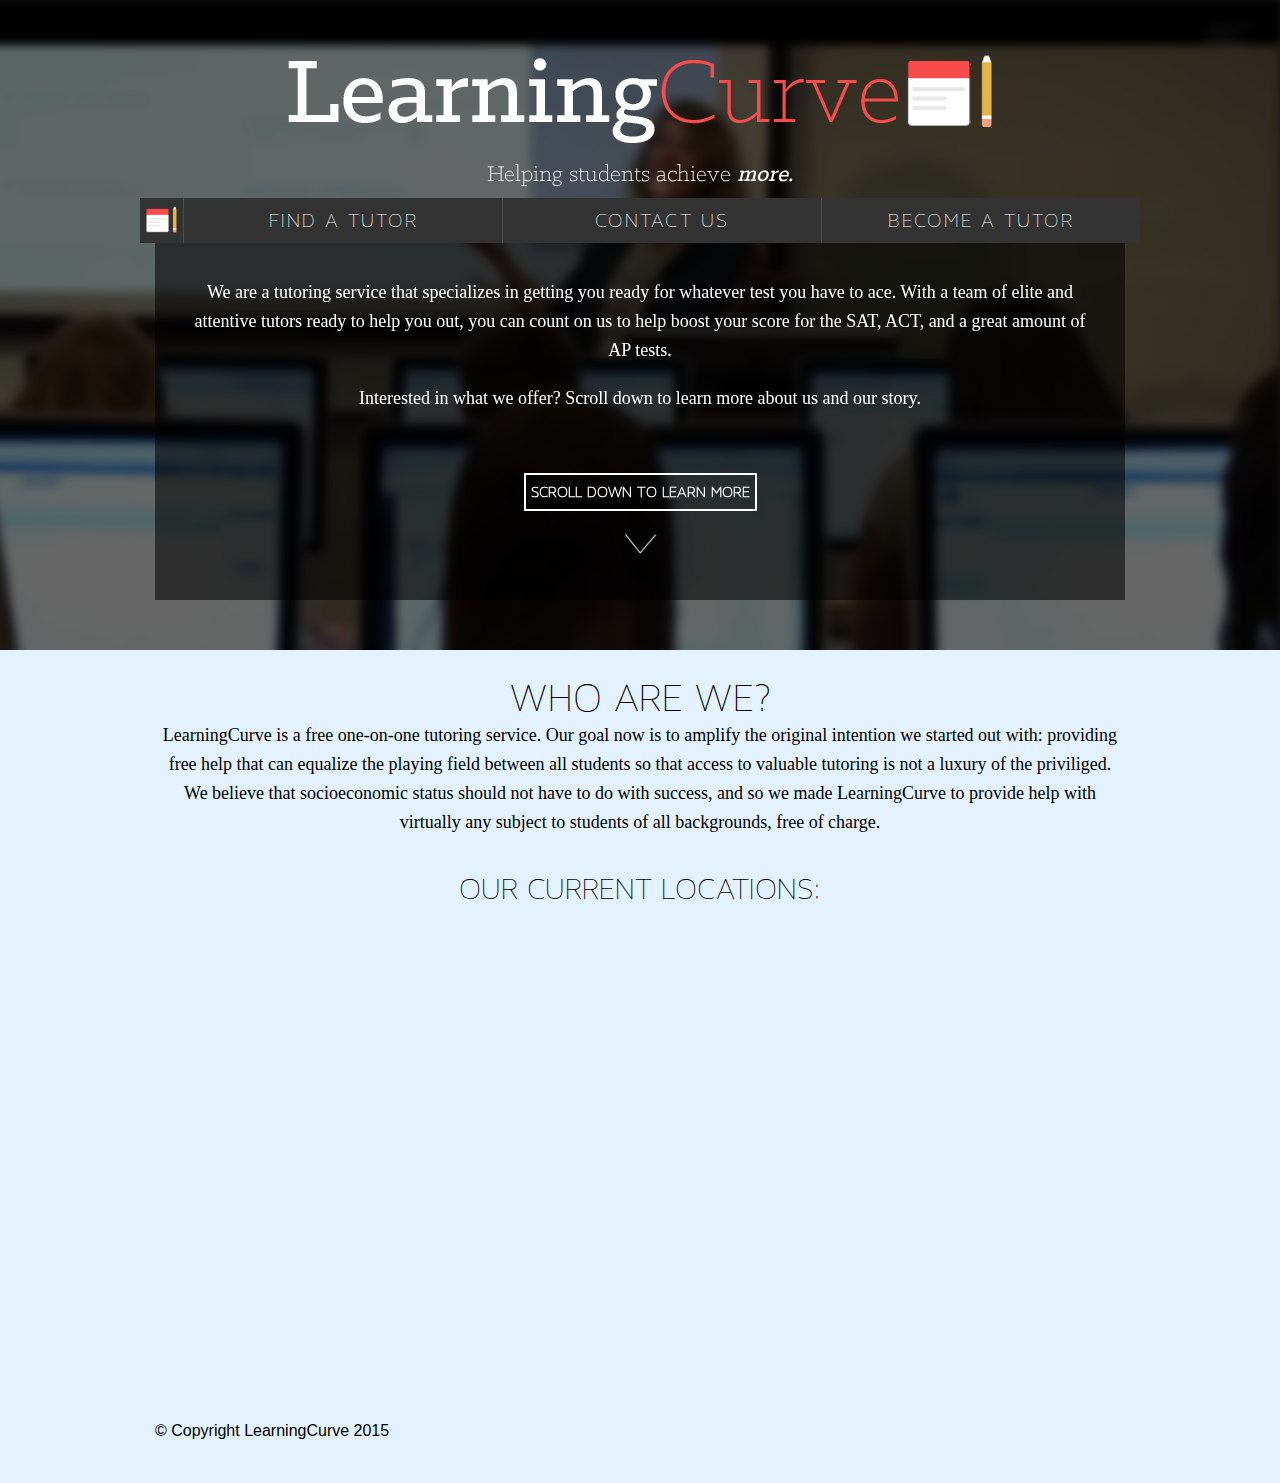
==== commit 462bbd3d: "part 2 of moving domain" ====
--- a/index.html
+++ b/index.html
@@ -87,9 +87,7 @@
         <div class="row">
             <div class="large-12 columns" class="about-us">
                 <h3 id="maven" style="color:black; font-size:42px; text-transform:uppercase; align:center">Who Are We?</h3>
-                <p><i>LearningCurve was founded by Omar Alhait, a high school senior in the California Bay Area, with the original intention of providing assistance to his AP Biology class.</i>
-                </p>
-                <p>With a few months, a simple project evolved into LearningCurve as it is now, with a free one-on-one tutoring service and a variety of AP note guides. Our goal now is to amplify the original intention we started out with: providing free help that can equalize the playing field between all students so that access to valuable tutoring is not a luxury of the priviliged. We believe that socioeconomic status should not have to do with success, and so we made LearningCurve to provide help with virtually any subject to students of all backgrounds, free of charge.</p>
+                <p>LearningCurve is a free one-on-one tutoring service. Our goal now is to amplify the original intention we started out with: providing free help that can equalize the playing field between all students so that access to valuable tutoring is not a luxury of the priviliged. We believe that socioeconomic status should not have to do with success, and so we made LearningCurve to provide help with virtually any subject to students of all backgrounds, free of charge.</p>
                 <br>
                 <h3 id="maven" style="color:black; font-size: 32px; text-transform: uppercase">Our Current Locations: </h3>
                 <iframe width='100%' height='500px' frameBorder='0' src='https://a.tiles.mapbox.com/v4/oalhait.l6k74bnb/attribution,geocoder,share.html?access_token=pk.eyJ1Ijoib2FsaGFpdCIsImEiOiJDN1Z2Uk5jIn0.ijs0u-XBS0635OFNUssilw'></iframe>
